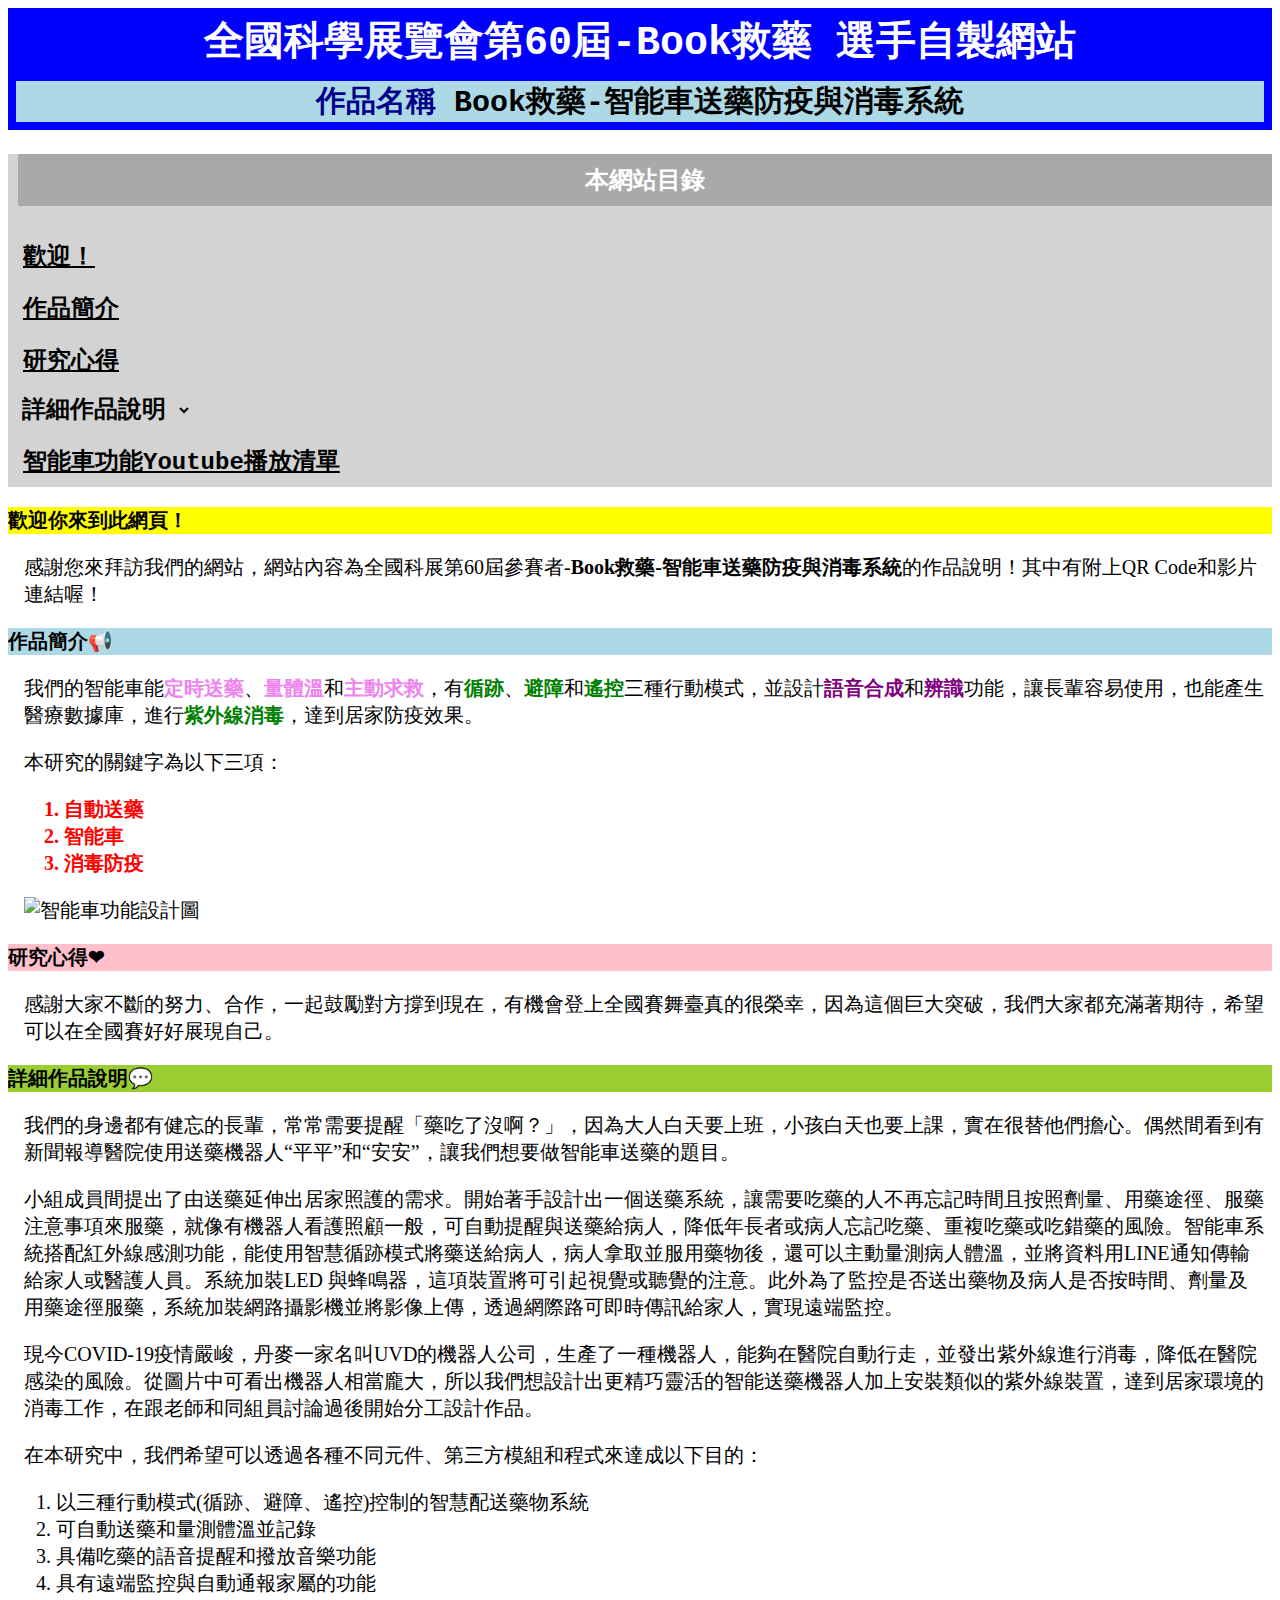
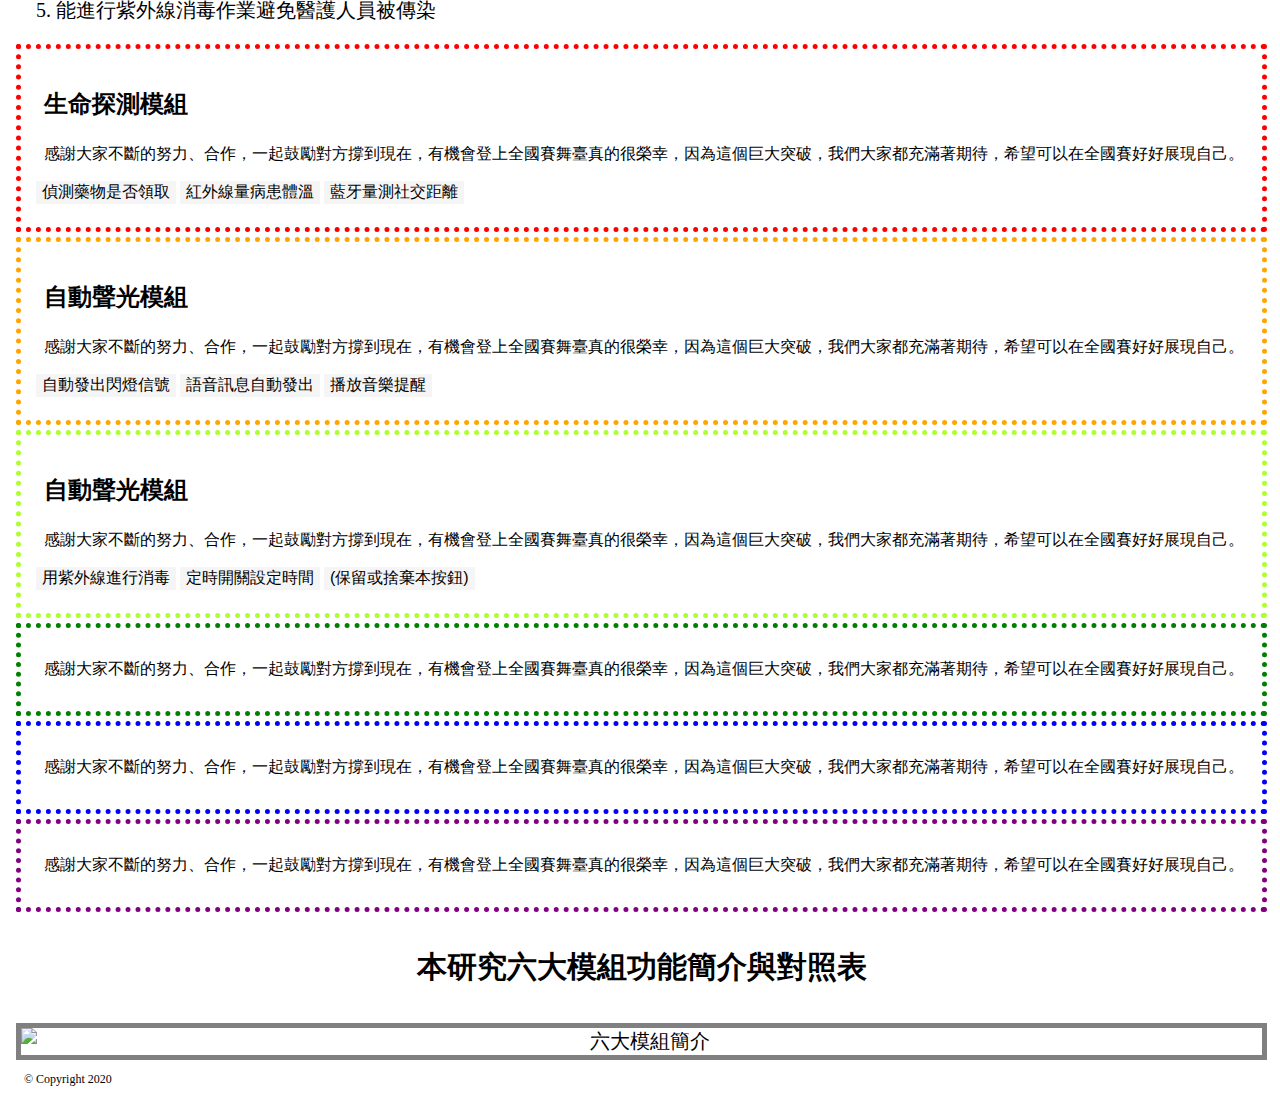
==== index.html @ ccd52906 "20200721-2(good)" ====
<!DOCTYPE html>
<html lang="en">
<head>
  <meta charset="UTF-8">
  <meta name="viewport" content="width=device-width, initial-scale=1.0">
  <title>全國科學展覽會第60屆-Book救藥 [首頁]</title>
  <link rel="stylesheet" href="indexstyles.css">
  <link rel="stylesheet" href="dist/css/bootstrap.min.css">
  <script src="dist/js/bootstrap.min.js"></script>
  <script src="jquery.min.js"></script>
</head>
<body>

  <div class="wrapper">
    
    <h1>全國科學展覽會第60屆-Book救藥 選手自製網站</h1>
    <h2 class="Name">作品名稱 <span class="FullName">Book救藥-智能車送藥防疫與消毒系統</span></h2>
    <div class="row">
      <div class="Menu col-md-2">
        <p style="font-size: 24px; font-weight: bold;">本網站目錄</p>
        <a href="#hello">歡迎！</a>
        <a href="#SubT1">作品簡介</a>
        <a href="#SubT2">研究心得</a>
        <select onChange="location = this.options[this.selectedIndex].value;">
          <option value="#">詳細作品說明</option>
          <option value="file:///C:/Users/Xean/Desktop/%E7%A7%91%E5%B1%95%E7%B6%B2%E7%AB%99%20V2/%E4%B8%BB%E9%A0%81V2-1/MainPage.html#WhyPart">研究動機</option>
          <option value="file:///C:/Users/Xean/Desktop/%E7%A7%91%E5%B1%95%E7%B6%B2%E7%AB%99%20V2/%E4%B8%BB%E9%A0%81V2-1/MainPage.html#Mod1Part">模組1</option>
          <option value="file:///C:/Users/Xean/Desktop/%E7%A7%91%E5%B1%95%E7%B6%B2%E7%AB%99%20V2/%E4%B8%BB%E9%A0%81V2-1/MainPage.html#Mod2Part">模組2</option>
          <option value="file:///C:/Users/Xean/Desktop/%E7%A7%91%E5%B1%95%E7%B6%B2%E7%AB%99%20V2/%E4%B8%BB%E9%A0%81V2-1/MainPage.html#Mod3Part">模組3</option>
          <option value="file:///C:/Users/Xean/Desktop/%E7%A7%91%E5%B1%95%E7%B6%B2%E7%AB%99%20V2/%E4%B8%BB%E9%A0%81V2-1/MainPage.html#Mod4Part">模組4</option>
          <option value="file:///C:/Users/Xean/Desktop/%E7%A7%91%E5%B1%95%E7%B6%B2%E7%AB%99%20V2/%E4%B8%BB%E9%A0%81V2-1/MainPage.html#Mod5Part">模組5</option>
          <option value="file:///C:/Users/Xean/Desktop/%E7%A7%91%E5%B1%95%E7%B6%B2%E7%AB%99%20V2/%E4%B8%BB%E9%A0%81V2-1/MainPage.html#Mod6Part">模組6</option>
        </select>
        <a href="https://www.youtube.com/watch?v=J07G5A2jLLk&list=PLEXfzZC4WreF5VDq0S6vN_RKorOk86LLi" target="_blank">智能車功能Youtube播放清單</a>
      </div>
      <div class="content col-md-10 pl-2 pr-3">
        
        <div id="hello" class="hello card card-outline">
          <div class="card-header">歡迎你來到此網頁！</div>
          <div class="card-body">
            <div>
              <p>感謝您來拜訪我們的網站，網站內容為全國科展第60屆參賽者-<span style="font-weight: bold;">Book救藥-智能車送藥防疫與消毒系統</span>的作品說明！其中有附上QR Code和影片連結喔！<span style="font-weight: bold; color:magenta"></span></p>
            </div>
          </div>
        </div>
        
        <div id="SubT1" class="SubTitle1 card card-outline">
          <div class="card-header">作品簡介📢</div>
          <div class="card-body">
            <div class="InfoPart">
              <p>我們的智能車能<span style="font-weight: bold; color: violet">定時送藥</span>、<span style="font-weight: bold; color: violet">量體溫</span>和<span style="font-weight: bold; color: violet">主動求救</span>，有<span style="font-weight: bold; color: green">循跡</span>、<span style="font-weight: bold; color: green">避障</span>和<span style="font-weight: bold; color: green">遙控</span>三種行動模式，並設計<span style="font-weight: bold; color: purple">語音合成</span>和<span style="font-weight: bold; color: purple">辨識</span>功能，讓長輩容易使用，也能產生醫療數據庫，進行<span style="font-weight: bold; color: green">紫外線消毒</span>，達到居家防疫效果。</p>
              <p>本研究的關鍵字為以下三項：</p>
              <ol style="font-weight: bold; color: red;">
                <li>自動送藥</li>
                <li>智能車</li>
                <li>消毒防疫</li>
              </ol>
              <img src="Pictures/dodo.jpg" alt="智能車功能設計圖">
            </div>
          </div>
        </div>

        <div id="SubT2" class="SubTitle2 card card-outline">
          <div class="card-header">研究心得❤</div>
          <div class="ExpPart card-body">
            <p>感謝大家不斷的努力、合作，一起鼓勵對方撐到現在，有機會登上全國賽舞臺真的很榮幸，因為這個巨大突破，我們大家都充滿著期待，希望可以在全國賽好好展現自己。</p>
          </div>
        </div>

        <div id="SubT3" class="SubTitle3 card card-outline">
          <div class="card-header">詳細作品說明💬</div>
          <div class="card-body">
            <div id="WhyPart" class="WhyPart">
              <p>我們的身邊都有健忘的長輩，常常需要提醒「藥吃了沒啊？」，因為大人白天要上班，小孩白天也要上課，實在很替他們擔心。偶然間看到有新聞報導醫院使用送藥機器人“平平”和“安安”，讓我們想要做智能車送藥的題目。</p>
              <P>小組成員間提出了由送藥延伸出居家照護的需求。開始著手設計出一個送藥系統，讓需要吃藥的人不再忘記時間且按照劑量、用藥途徑、服藥注意事項來服藥，就像有機器人看護照顧一般，可自動提醒與送藥給病人，降低年長者或病人忘記吃藥、重複吃藥或吃錯藥的風險。智能車系統搭配紅外線感測功能，能使用智慧循跡模式將藥送給病人，病人拿取並服用藥物後，還可以主動量測病人體溫，並將資料用LINE通知傳輸給家人或醫護人員。系統加裝LED 與蜂鳴器，這項裝置將可引起視覺或聽覺的注意。此外為了監控是否送出藥物及病人是否按時間、劑量及用藥途徑服藥，系統加裝網路攝影機並將影像上傳，透過網際路可即時傳訊給家人，實現遠端監控。</P>
              <P>現今COVID-19疫情嚴峻，丹麥一家名叫UVD的機器人公司，生產了一種機器人，能夠在醫院自動行走，並發出紫外線進行消毒，降低在醫院感染的風險。從圖片中可看出機器人相當龐大，所以我們想設計出更精巧靈活的智能送藥機器人加上安裝類似的紫外線裝置，達到居家環境的消毒工作，在跟老師和同組員討論過後開始分工設計作品。</P>
              <p>在本研究中，我們希望可以透過各種不同元件、第三方模組和程式來達成以下目的：</p>
              <ol>
                <li>以三種行動模式(循跡、避障、遙控)控制的智慧配送藥物系統</li>
                <li>可自動送藥和量測體溫並記錄</li>
                <li>具備吃藥的語音提醒和撥放音樂功能</li>
                <li>具有遠端監控與自動通報家屬的功能</li>
                <li>能進行紫外線消毒作業避免醫護人員被傳染</li>
              </ol>
            </div>
            <div class="Mod1Part" id="Mod1Part">
              <p style="font-size: 24px; font-weight: bold;">生命探測模組</p>
              <p>感謝大家不斷的努力、合作，一起鼓勵對方撐到現在，有機會登上全國賽舞臺真的很榮幸，因為這個巨大突破，我們大家都充滿著期待，希望可以在全國賽好好展現自己。</p>
              <button class="btn buttonGroupA-1" onclick="mod1A_Show(this)">偵測藥物是否領取</button>
              <button class="btn buttonGroupA-1" onclick="mod1B_Show(this)">紅外線量病患體溫</button>
              <button class="btn buttonGroupA-1" onclick="mod1C_Show(this)">藍牙量測社交距離</button>
              <div class="card card-outline mod1 mod1A" style="display:none">
                <div class="card-header">偵測藥物是否領取原理</div>
                <div class="card-body">
                  <p>我們偵測藥盒是否被取走是運用碰撞傳感器。</p>
                  <p style="color:green;">當藥盒沒有被取走時，碰撞傳感器的狀態是<span style="font-weight: bold;">True</span>。</p>
                  <p style="color:red;">當藥盒被取走時，碰撞傳感器的狀態是<span style="font-weight: bold;">False</span>。</p>
                  <P>我們就是利用讀取碰撞傳感器的狀態來得知有沒有取藥，取藥過程<a href="https://youtu.be/p8t3qj9hQDI" target="_blank">示範影片</a></P></p>
                  <button class="btn buttonGroupA-1" onclick="mod1Aa_Show(this)">(保留或捨棄本按鈕)</button>
                  <p class="mod1Aa" style="display: none;">*Detected Suspicious Virus It has to be DELETED Right NOW!*</p>
                </div>
              </div>
              <div class="card card-outline mod1 mod1B" style="display:none">
                <div class="card-header">紅外線量測體溫</div>
                <div class="card-body">
                  <p style="border: gray dotted 3px; padding: 5px;">紅外體溫計的原理如下：紅外線屬於肉眼不可見光，當物體溫度大於絕對溫度時，由於物質存在分子振動，其產生的能量以電磁波的形式向外輻射，其中大部分為紅外線。每種物體的輻射波長、頻率和波形皆不盡相同。</p>
                  <p>為了瞭解GY-906測量體溫誤差值，我們使用GY-906與市售額溫槍比較測量溫度。因為市售額溫槍感測器與開口有一段距離，因此我們量測市售額溫槍感測器與開口之距離，再將GY-906與市售額溫槍感測器綁在同一平行位置，一同測量手心溫度。<span style="font-weight: bold; color: red;">由實驗結果可推算出：以GY-906測體溫須加上2.3度才會與市售額溫槍測量出體溫相同</span></p>
                  <img src="Pictures/GY-906 numbers.png" alt="GY-906 體溫紀錄">
                  <button class="btn buttonGroupA-1" onclick="mod1Ba_Show(this)">(保留或捨棄本按鈕)</button>
                  <p class="mod1Ba" style="display: none;">*Detected Suspicious Virus It has to be DELETED Right NOW!*</p>
                </div>
              </div>
              <div class="card card-outline mod1 mod1C" style="display:none">
                <div class="card-header">社交距離藍牙測距</div>
                <div class="card-body">
                  <p>我們自己設計了一個實驗，探討垂直方向且有樓層阻擋物時，Wi-Fi訊號強度(dBm)對應樓層之間的關係：實驗流程為物聯網裝置放在1F，換上不同的天線，需要先連上藍牙，把伺服器移到各樓層，確定已和物聯網連接，物聯網可透過藍牙讀取十次平均的訊號強度(dBm)，紀錄dBm值於對應的樓層中，估計每層樓高約3.3公尺，樓地板厚度約18公分。結果整理於<span style="font-weight: bold;">表A</span>。</p>
                  <p>為了和手機的信號比較，以上的實驗也對手機做，整理於<span style="font-weight: bold;">表B</span>，發現手機信號在高樓層比低樓層強。這個結果讓我們更好奇地下室的信號強度會如何? 我們找一個地下室做信號強度的實驗，整理成<span style="font-weight: bold;">表C</span>和<span style="font-weight: bold;">表D</span>，Wi-Fi的信號比手機稍強一些。之後我們用天線和弧形反射面來增強訊號，分別做了實驗並進行討論。最近得到藍牙社交距離APP的啟發，我們著手研究藍牙的距離與信號強度關係得到<span style="font-weight: bold;">表E</span>和<span style="font-weight: bold;">圖1</span>。</p>
                  <p style="color: red; font-weight: bold;">記得要查網頁上做表格的方法(不是用img)</p>
                  <button class="btn buttonGroupA-1" onclick="mod1Ca_1_Show(this)">表A</button>
                  <button class="btn buttonGroupA-1" onclick="mod1Ca_2_Show(this)">表B</button>
                  <button class="btn buttonGroupA-1" onclick="mod1Ca_3_Show(this)">表C</button>
                  <button class="btn buttonGroupA-1" onclick="mod1Ca_4_Show(this)">表D</button>
                  <button class="btn buttonGroupA-1" onclick="mod1Ca_5_Show(this)">表E</button>
                  <button class="btn buttonGroupA-1" onclick="mod1Ca_Pic1_Show(this)">圖1</button>
                  <p class="mod1Ca_1" style="display: none;">*Detected Suspicious Virus It has to be DELETED Right NOW!*</p>
                  <p class="mod1Ca_2" style="display: none;">*Detected Suspicious Virus It has to be DELETED Right NOW!*</p>
                  <p class="mod1Ca_3" style="display: none;">*Detected Suspicious Virus It has to be DELETED Right NOW!*</p>
                  <p class="mod1Ca_4" style="display: none;">*Detected Suspicious Virus It has to be DELETED Right NOW!*</p>
                  <p class="mod1Ca_5" style="display: none;">*Detected Suspicious Virus It has to be DELETED Right NOW!*</p>
                  <img class="mod1Ca_Pic1" style="display: none;" src="#" alt="圖1">
                </div>
              </div>
            </div>
            <div class="Mod2Part" id="Mod2Part">
              <p style="font-size: 24px; font-weight: bold;">自動聲光模組</p>
              <p>感謝大家不斷的努力、合作，一起鼓勵對方撐到現在，有機會登上全國賽舞臺真的很榮幸，因為這個巨大突破，我們大家都充滿著期待，希望可以在全國賽好好展現自己。</p>
              <button class="btn buttonGroupA-1" onclick="mod2A_Show(this)">自動發出閃燈信號</button>
              <button class="btn buttonGroupA-1" onclick="mod2B_Show(this)">語音訊息自動發出</button>
              <button class="btn buttonGroupA-1" onclick="mod2C_Show(this)">播放音樂提醒</button>
              <div class="card card-outline mod2 mod2A" style="display:none">
                <div class="card-header">自動發出閃燈信號</div>
                <div class="card-body">
                  <p>利用碰撞傳感器</p>
                  <button class="btn buttonGroupA-1" onclick="mod2Aa_Show(this)">(保留或捨棄本按鈕)</button>
                  <p class="mod2Aa" style="display: none;">*Detected Suspicious Virus It has to be DELETED Right NOW!*</p>
                </div>
              </div>
              <div class="card card-outline mod2 mod2B" style="display:none">
                <div class="card-header">語音訊息發出方法</div>
                <div class="card-body">
                  <p>GY-906</p>
                  <button class="btn buttonGroupA-1" onclick="mod2Ba_Show(this)">(保留或捨棄本按鈕)</button>
                  <p class="mod2Ba" style="display: none;">*Detected Suspicious Virus It has to be DELETED Right NOW!*</p>
                </div>
              </div>
              <div class="card card-outline mod2 mod2C" style="display:none">
                <div class="card-header">播放音樂提醒吃藥</div>
                <div class="card-body">
                  <p>BlutThooototh</p>
                  <button class="btn buttonGroupA-1" onclick="mod2Ca_Show(this)">(保留或捨棄本按鈕)</button>
                  <p class="mod2Ca" style="display: none;">*Detected Suspicious Virus It has to be DELETED Right NOW!*</p>
                </div>
              </div>
            </div>
            <div class="Mod3Part" id="Mod3Part">
              <p style="font-size: 24px; font-weight: bold;">自動聲光模組</p>
              <p>感謝大家不斷的努力、合作，一起鼓勵對方撐到現在，有機會登上全國賽舞臺真的很榮幸，因為這個巨大突破，我們大家都充滿著期待，希望可以在全國賽好好展現自己。</p>
              <button class="btn buttonGroupA-1" onclick="mod3A_Show(this)">用紫外線進行消毒</button>
              <button class="btn buttonGroupA-1" onclick="mod3B_Show(this)">定時開關設定時間</button>
              <button class="btn buttonGroupA-1" onclick="mod3C_Show(this)">(保留或捨棄本按鈕)</button>
              <div class="card card-outline mod3 mod3A" style="display:none">
                <div class="card-header">自動發出閃燈信號</div>
                <div class="card-body">
                  <p>利用碰撞傳感器</p>
                  <button class="btn buttonGroupA-1" onclick="mod3Aa_Show(this)">(保留或捨棄本按鈕)</button>
                  <p class="mod3Aa" style="display: none;">*Detected Suspicious Virus It has to be DELETED Right NOW!*</p>
                </div>
              </div>
              <div class="card card-outline mod3 mod3B" style="display:none">
                <div class="card-header">語音訊息發出方法</div>
                <div class="card-body">
                  <p>GY-906</p>
                  <button class="btn buttonGroupA-1" onclick="mod3Ba_Show(this)">(保留或捨棄本按鈕)</button>
                  <p class="mod3Ba" style="display: none;">*Detected Suspicious Virus It has to be DELETED Right NOW!*</p>
                </div>
              </div>
              <div class="card card-outline mod3 mod3C" style="display:none">
                <div class="card-header">播放音樂提醒吃藥</div>
                <div class="card-body">
                  <p>BlutThooototh</p>
                  <button class="btn buttonGroupA-1" onclick="mod3Ca_Show(this)">(保留或捨棄本按鈕)</button>
                  <p class="mod3Ca" style="display: none;">*Detected Suspicious Virus It has to be DELETED Right NOW!*</p>
                </div>
              </div>
            </div>
            <div class="Mod4Part" id="Mod4Part">
              <p>感謝大家不斷的努力、合作，一起鼓勵對方撐到現在，有機會登上全國賽舞臺真的很榮幸，因為這個巨大突破，我們大家都充滿著期待，希望可以在全國賽好好展現自己。</p>
            </div>
            <div class="Mod5Part" id="Mod5Part">
              <p>感謝大家不斷的努力、合作，一起鼓勵對方撐到現在，有機會登上全國賽舞臺真的很榮幸，因為這個巨大突破，我們大家都充滿著期待，希望可以在全國賽好好展現自己。</p>
            </div>
            <div class="Mod6Part" id="Mod6Part">
              <p>感謝大家不斷的努力、合作，一起鼓勵對方撐到現在，有機會登上全國賽舞臺真的很榮幸，因為這個巨大突破，我們大家都充滿著期待，希望可以在全國賽好好展現自己。</p>
            </div>
            <div class="PicOfMods">
              <p>本研究六大模組功能簡介與對照表</p>
              <img src="Pictures/六大模組.png" alt="六大模組簡介">
            </div>
            <div>
              <p style="font-size: 12px;">© Copyright 2020</p>
            </div>
          </div>
        </div>
      </div>
    </div>
  </div>

<script>
  function mod1A_Show(buttonObj) {
    if ($('.mod1A').is(':visible')) {
      $('.mod1A').slideUp(500);
      buttonObj.className = 'btn buttonGroupA-1';
    } else {
      $('.mod1A').slideDown(500);
      buttonObj.className = 'btn buttonGroupA-2';
    }
  }
  function mod1B_Show(buttonObj) {
    if ($('.mod1B').is(':visible')) {
      $('.mod1B').slideUp(500);
      buttonObj.className = 'btn buttonGroupA-1';
    } else {
      $('.mod1B').slideDown(500);
      buttonObj.className = 'btn buttonGroupA-2';
    }
  }
  function mod1C_Show(buttonObj) {
    if ($('.mod1C').is(':visible')) {
      $('.mod1C').slideUp(500);
      buttonObj.className = 'btn buttonGroupA-1';
    } else {
      $('.mod1C').slideDown(500);
      buttonObj.className = 'btn buttonGroupA-2';
    }
  }
  function mod1Aa_Show(buttonObj) {
    if ($('.mod1Aa').is(':visible')) {
      $('.mod1Aa').slideUp(500);
      buttonObj.className = 'btn buttonGroupA-1';
    } else {
      $('.mod1Aa').slideDown(500);
      buttonObj.className = 'btn buttonGroupA-2';
    }
  }
  function mod1Ba_Show(buttonObj) {
    if ($('.mod1Ba').is(':visible')) {
      $('.mod1Ba').slideUp(500);
      buttonObj.className = 'btn buttonGroupA-1';
    } else {
      $('.mod1Ba').slideDown(500);
      buttonObj.className = 'btn buttonGroupA-2';
    }
  }
  function mod1Ca_1_Show(buttonObj) {
    if ($('.mod1Ca_1').is(':visible')) {
      $('.mod1Ca_1').slideUp(500);
      buttonObj.className = 'btn buttonGroupA-1';
    } else {
      $('.mod1Ca_1').slideDown(500);
      buttonObj.className = 'btn buttonGroupA-2';
    }
  }
  function mod1Ca_2_Show(buttonObj) {
    if ($('.mod1Ca_2').is(':visible')) {
      $('.mod1Ca_2').slideUp(500);
      buttonObj.className = 'btn buttonGroupA-1';
    } else {
      $('.mod1Ca_2').slideDown(500);
      buttonObj.className = 'btn buttonGroupA-2';
    }
  }
  function mod1Ca_2_Show(buttonObj) {
    if ($('.mod1Ca_2').is(':visible')) {
      $('.mod1Ca_2').slideUp(500);
      buttonObj.className = 'btn buttonGroupA-1';
    } else {
      $('.mod1Ca_2').slideDown(500);
      buttonObj.className = 'btn buttonGroupA-2';
    }
  }
  function mod1Ca_3_Show(buttonObj) {
    if ($('.mod1Ca_3').is(':visible')) {
      $('.mod1Ca_3').slideUp(500);
      buttonObj.className = 'btn buttonGroupA-1';
    } else {
      $('.mod1Ca_3').slideDown(500);
      buttonObj.className = 'btn buttonGroupA-2';
    }
  }
  function mod1Ca_4_Show(buttonObj) {
    if ($('.mod1Ca_4').is(':visible')) {
      $('.mod1Ca_4').slideUp(500);
      buttonObj.className = 'btn buttonGroupA-1';
    } else {
      $('.mod1Ca_4').slideDown(500);
      buttonObj.className = 'btn buttonGroupA-2';
    }
  }
  function mod1Ca_5_Show(buttonObj) {
    if ($('.mod1Ca_5').is(':visible')) {
      $('.mod1Ca_5').slideUp(500);
      buttonObj.className = 'btn buttonGroupA-1';
    } else {
      $('.mod1Ca_5').slideDown(500);
      buttonObj.className = 'btn buttonGroupA-2';
    }
  }
  function mod1Ca_Pic1_Show(buttonObj) {
    if ($('.mod1Ca_Pic1').is(':visible')) {
      $('.mod1Ca_Pic1').slideUp(500);
      buttonObj.className = 'btn buttonGroupA-1';
    } else {
      $('.mod1Ca_Pic1').slideDown(500);
      buttonObj.className = 'btn buttonGroupA-2';
    }
  }

  function mod2A_Show(buttonObj) {
    if ($('.mod2A').is(':visible')) {
      $('.mod2A').slideUp(500);
      buttonObj.className = 'btn buttonGroupA-1';
    } else {
      $('.mod2A').slideDown(500);
      buttonObj.className = 'btn buttonGroupA-2';
    }
  }
  function mod2B_Show(buttonObj) {
    if ($('.mod2B').is(':visible')) {
      $('.mod2B').slideUp(500);
      buttonObj.className = 'btn buttonGroupA-1';
    } else {
      $('.mod2B').slideDown(500);
      buttonObj.className = 'btn buttonGroupA-2';
    }
  }
  function mod2C_Show(buttonObj) {
    if ($('.mod2C').is(':visible')) {
      $('.mod2C').slideUp(500);
      buttonObj.className = 'btn buttonGroupA-1';
    } else {
      $('.mod2C').slideDown(500);
      buttonObj.className = 'btn buttonGroupA-2';
    }
  }
  function mod2Aa_Show(buttonObj) {
    if ($('.mod2Aa').is(':visible')) {
      $('.mod2Aa').slideUp(500);
      buttonObj.className = 'btn buttonGroupA-1';
    } else {
      $('.mod2Aa').slideDown(500);
      buttonObj.className = 'btn buttonGroupA-2';
    }
  }
  function mod2Ba_Show(buttonObj) {
    if ($('.mod2Ba').is(':visible')) {
      $('.mod2Ba').slideUp(500);
      buttonObj.className = 'btn buttonGroupA-1';
    } else {
      $('.mod2Ba').slideDown(500);
      buttonObj.className = 'btn buttonGroupA-2';
    }
  }
  function mod2Ca_Show(buttonObj) {
    if ($('.mod2Ca').is(':visible')) {
      $('.mod2Ca').slideUp(500);
      buttonObj.className = 'btn buttonGroupA-1';
    } else {
      $('.mod2Ca').slideDown(500);
      buttonObj.className = 'btn buttonGroupA-2';
    }
  }

  function mod3A_Show(buttonObj) {
    if ($('.mod3A').is(':visible')) {
      $('.mod3A').slideUp(500);
      buttonObj.className = 'btn buttonGroupA-1';
    } else {
      $('.mod3A').slideDown(500);
      buttonObj.className = 'btn buttonGroupA-2';
    }
  }
  function mod3B_Show(buttonObj) {
    if ($('.mod3B').is(':visible')) {
      $('.mod3B').slideUp(500);
      buttonObj.className = 'btn buttonGroupA-1';
    } else {
      $('.mod3B').slideDown(500);
      buttonObj.className = 'btn buttonGroupA-2';
    }
  }
  function mod3C_Show(buttonObj) {
    if ($('.mod3C').is(':visible')) {
      $('.mod3C').slideUp(500);
      buttonObj.className = 'btn buttonGroupA-1';
    } else {
      $('.mod3C').slideDown(500);
      buttonObj.className = 'btn buttonGroupA-2';
    }
  }
  function mod3Aa_Show(buttonObj) {
    if ($('.mod3Aa').is(':visible')) {
      $('.mod3Aa').slideUp(500);
      buttonObj.className = 'btn buttonGroupA-1';
    } else {
      $('.mod3Aa').slideDown(500);
      buttonObj.className = 'btn buttonGroupA-2';
    }
  }
  function mod3Ba_Show(buttonObj) {
    if ($('.mod3Ab').is(':visible')) {
      $('.mod3Ab').slideUp(500);
      buttonObj.className = 'btn buttonGroupA-1';
    } else {
      $('.mod3Ab').slideDown(500);
      buttonObj.className = 'btn buttonGroupA-2';
    }
  }
  function mod3Ca_Show(buttonObj) {
    if ($('.mod3Ac').is(':visible')) {
      $('.mod3Ac').slideUp(500);
      buttonObj.className = 'btn buttonGroupA-1';
    } else {
      $('.mod3Ac').slideDown(500);
      buttonObj.className = 'btn buttonGroupA-2';
    }
  }
</script>

</body>
</html>
---- indexstyles.css ----
.wrapper {
  overflow-x: hidden;
}

.wrapper h1{
  color: white;
  font-size: 40px;
  font-weight: bold;
  font-family: 'Courier New', 'DFKai-SB';
  background-color: blue;
  text-align: center;
  padding: 5px;
  margin: 0 auto;
}
.wrapper .Name{
  color: darkblue;
  font-size: 30px;
  font-weight: bold;
  font-family: 'Courier New', 'DFKai-SB';
  background-color: lightblue;
  border: blue solid 8px;
  text-align: center;
  margin: 0 auto;
}
.wrapper .FullName{
  color: black;
  font-size: 30px;
  font-family: 'Courier New', 'DFKai-SB';
  display: inline;
}

.wrapper .Menu{
  background-color: lightgray;
  display: block;
}
.wrapper .Menu p{
  color: white;
  background-color: darkgray;
  font-size: 24px;
  font-family: 'Courier New', 'DFKai-SB';
  font-weight: bold;
  padding: 10px;
  margin-left: 10px;
  display: block;
  text-align: center;
}
.wrapper .Menu a{
  color: black;
  background-color: lightgray;
  font-size: 24px;
  font-family: 'Courier New', 'DFKai-SB';
  font-weight: bold;
  padding: 10px;
  padding-left: 15px;
  display: block;
}
.wrapper .Menu select{
  color: black;
  background-color: lightgray;
  font-size: 24px;
  font-family: 'Courier New', 'DFKai-SB';
  font-weight: bold;
  padding: 10px;
  display: block;
  border: 0;
}

.wrapper .hello{
  margin-top: 20px;
}
.wrapper .hello .card-header{
  font-size: 20px;
  font-weight: bold;
  background-color: yellow;
}
.wrapper .hello .card-body{
  padding-left: 16px;
  font-size: 20px;
}

.wrapper .SubTitle1{
  margin-top: 20px;
}
.wrapper .SubTitle1 .card-header{
  font-size: 20px;
  font-weight: bold;
  background-color: lightblue;
}
.wrapper .SubTitle1 .card-body{
  padding-left: 8px;
}
.wrapper .SubTitle1 .InfoPart{
  color: black;
  font-size: 20px;
  padding-left: 8px;
  margin-bottom: 15px;
}

.wrapper .SubTitle2{
  margin-top: 20px;
}
.wrapper .SubTitle2 .card-header{
  font-size: 20px;
  font-weight: bold;
  background-color: pink;
}
.wrapper .SubTitle2 .card-body{
  color: black;
  font-size: 20px;
  padding-left: 16px;
  margin-top: 10px;
}
.wrapper .SubTitle2 .ExpPart{
  padding-right: 5px;
}

.wrapper .SubTitle3{
  margin-top: 20px;
}
.wrapper .SubTitle3 p{
  padding-left: 8px;
}
.wrapper .SubTitle3 .card-header{
  font-size: 20px;
  font-weight: bold;
  background-color: yellowgreen;
}
.wrapper .SubTitle3 .card-body{
  color: black;
  font-size: 20px;
  padding-left: 8px;
  padding-right: 5px;
  margin-top: 10px;
}
.wrapper .SubTitle3 .Mod1Part{
  font-size: 16px;
  display: block;
  border: red dotted 5px;
  padding: 15px;
  margin-top: 5px;
  margin-bottom: 5px;
}
.wrapper .SubTitle3 .Mod2Part{
  font-size: 16px;
  display: block;
  border: orange dotted 5px;
  padding: 15px;
  margin-top: 5px;
  margin-bottom: 5px;
}
.wrapper .SubTitle3 .Mod3Part{
  font-size: 16px;
  display: block;
  border: greenyellow dotted 5px;
  padding: 15px;
  margin-top: 5px;
  margin-bottom: 5px;
}
.wrapper .SubTitle3 .Mod4Part{
  font-size: 16px;
  display: block;
  border: green dotted 5px;
  padding: 15px;
  margin-top: 5px;
  margin-bottom: 5px;
}
.wrapper .SubTitle3 .Mod5Part{
  font-size: 16px;
  display: block;
  border: blue dotted 5px;
  padding: 15px;
  margin-top: 5px;
  margin-bottom: 5px;
}
.wrapper .SubTitle3 .Mod6Part{
  font-size: 16px;
  display: block;
  border: purple dotted 5px;
  padding: 15px;
  margin-top: 5px;
  margin-bottom: 5px;
}
.wrapper .SubTitle3 .PicOfMods p{
  font-size: 30px;
  text-align: center;
  font-weight: bold;
  padding: 5px;
}
.wrapper .SubTitle3 .PicOfMods img{
  border: gray solid 5px;
  display: block;
  margin-left: auto;
  margin-right: auto;
  text-align: center;
  margin-bottom: 10px;
}

.wrapper .SubTitle3 .buttonGroupA-1{
  color: black;
  font-size: 16px;
  background-color: whitesmoke;
  border: none;
  margin-bottom: 8px;
}
.wrapper .SubTitle3 .buttonGroupA-2{
  color: black;
  font-size: 16px;
  background-color: greenyellow;
  border: none;
  margin-bottom: 8px;
}

.wrapper .SubTitle3 .Mod1Part .card{
  margin-top: 5px;
  margin-bottom: 5px;
  border: lightskyblue solid 2px;
}
.wrapper .SubTitle3 .Mod1Part .card-header{
  color: black;
  font-size: 16px;
  background-color: lightblue;
}
.wrapper .SubTitle3 .Mod2Part .card{
  margin-top: 5px;
  margin-bottom: 5px;
  border: pink solid 2px;
}
.wrapper .SubTitle3 .Mod2Part .card-header{
  color: black;
  font-size: 16px;
  background-color: lightpink;
}
.wrapper .SubTitle3 .Mod3Part .card{
  margin-top: 5px;
  margin-bottom: 5px;
  border: purple solid 2px;
}
.wrapper .SubTitle3 .Mod3Part .card-header{
  color: black;
  font-size: 16px;
  background-color: rgb(175, 130, 175);
}
.wrapper .SubTitle3 .Mod4Part .card-header{
  color: black;
  font-size: 16px;
  background-color: lightblue;
}
.wrapper .SubTitle3 .Mod5Part .card-header{
  color: black;
  font-size: 16px;
  background-color: lightblue;
}
.wrapper .SubTitle3 .Mod6Part .card-header{
  color: black;
  font-size: 16px;
  background-color: lightblue;
}

.SubTitle1 h2{
  display: inline;
}
.SubTitle2 h2{
  display: inline;
}
.SubTitle3 h2{
  display: block;
}
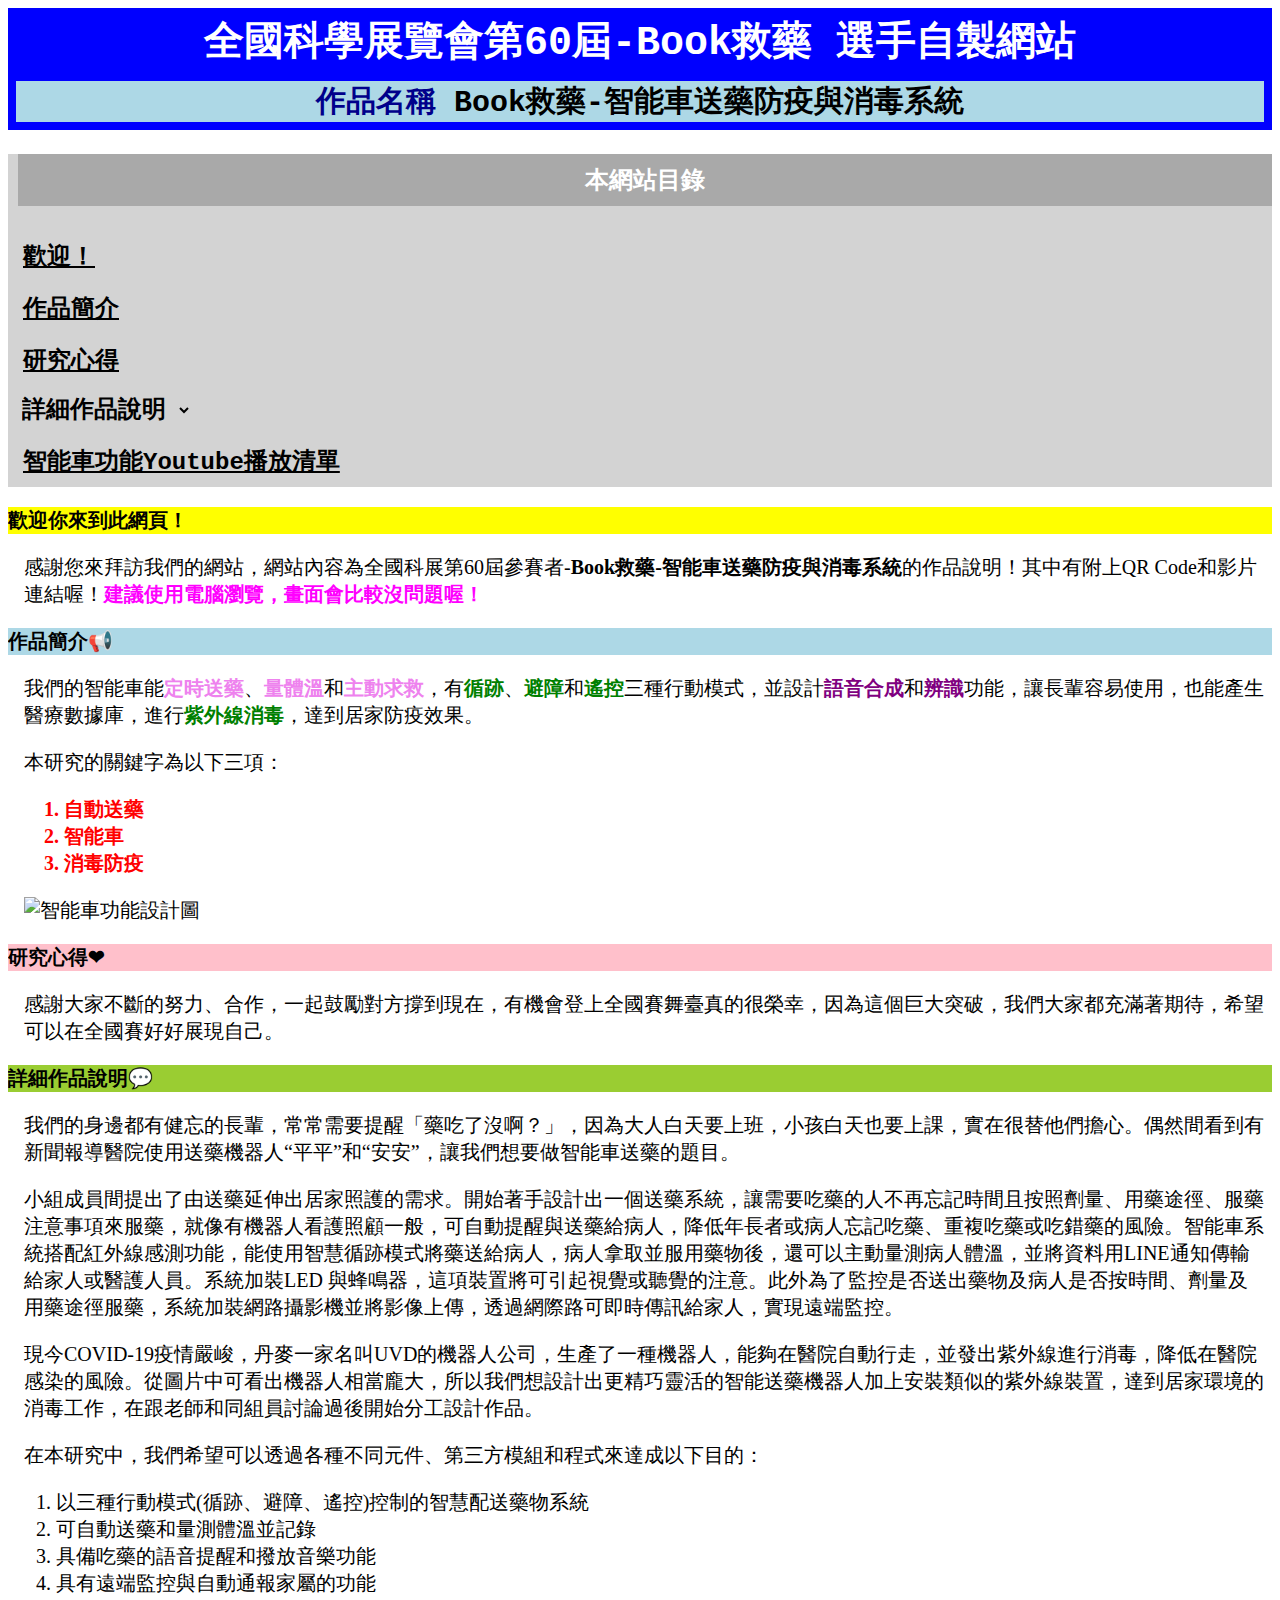
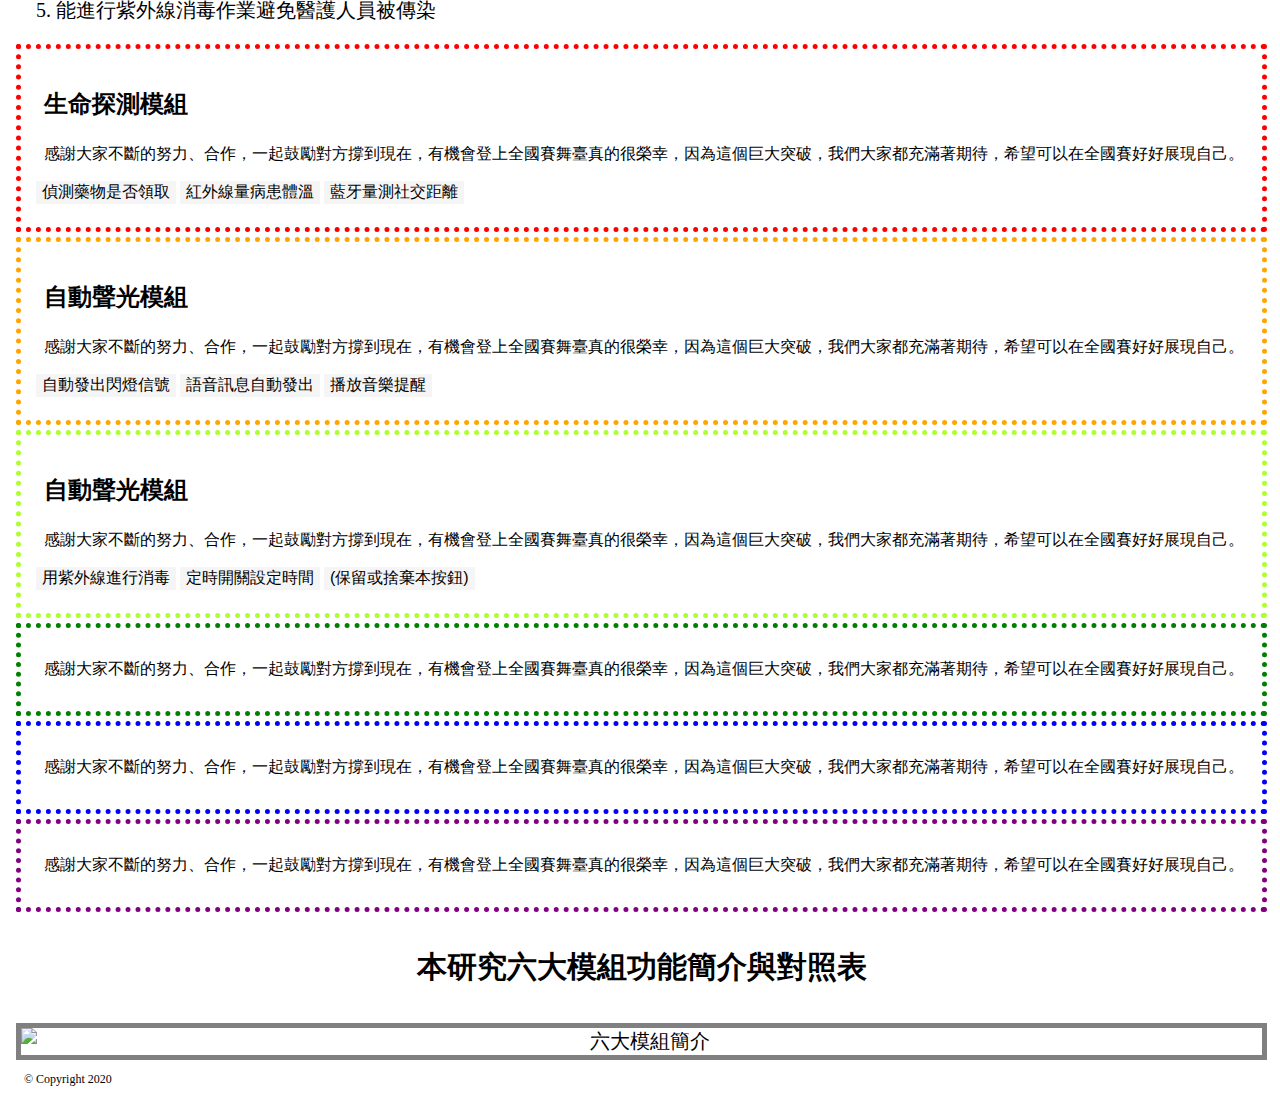
==== commit f0b61eec: "20200721-3" ====
--- a/index.html
+++ b/index.html
@@ -39,7 +39,7 @@
           <div class="card-header">歡迎你來到此網頁！</div>
           <div class="card-body">
             <div>
-              <p>感謝您來拜訪我們的網站，網站內容為全國科展第60屆參賽者-<span style="font-weight: bold;">Book救藥-智能車送藥防疫與消毒系統</span>的作品說明！其中有附上QR Code和影片連結喔！<span style="font-weight: bold; color:magenta"></span></p>
+              <p>感謝您來拜訪我們的網站，網站內容為全國科展第60屆參賽者-<span style="font-weight: bold;">Book救藥-智能車送藥防疫與消毒系統</span>的作品說明！其中有附上QR Code和影片連結喔！<span style="font-weight: bold; color:magenta">建議使用電腦瀏覽，畫面會比較沒問題喔！</span></p>
             </div>
           </div>
         </div>
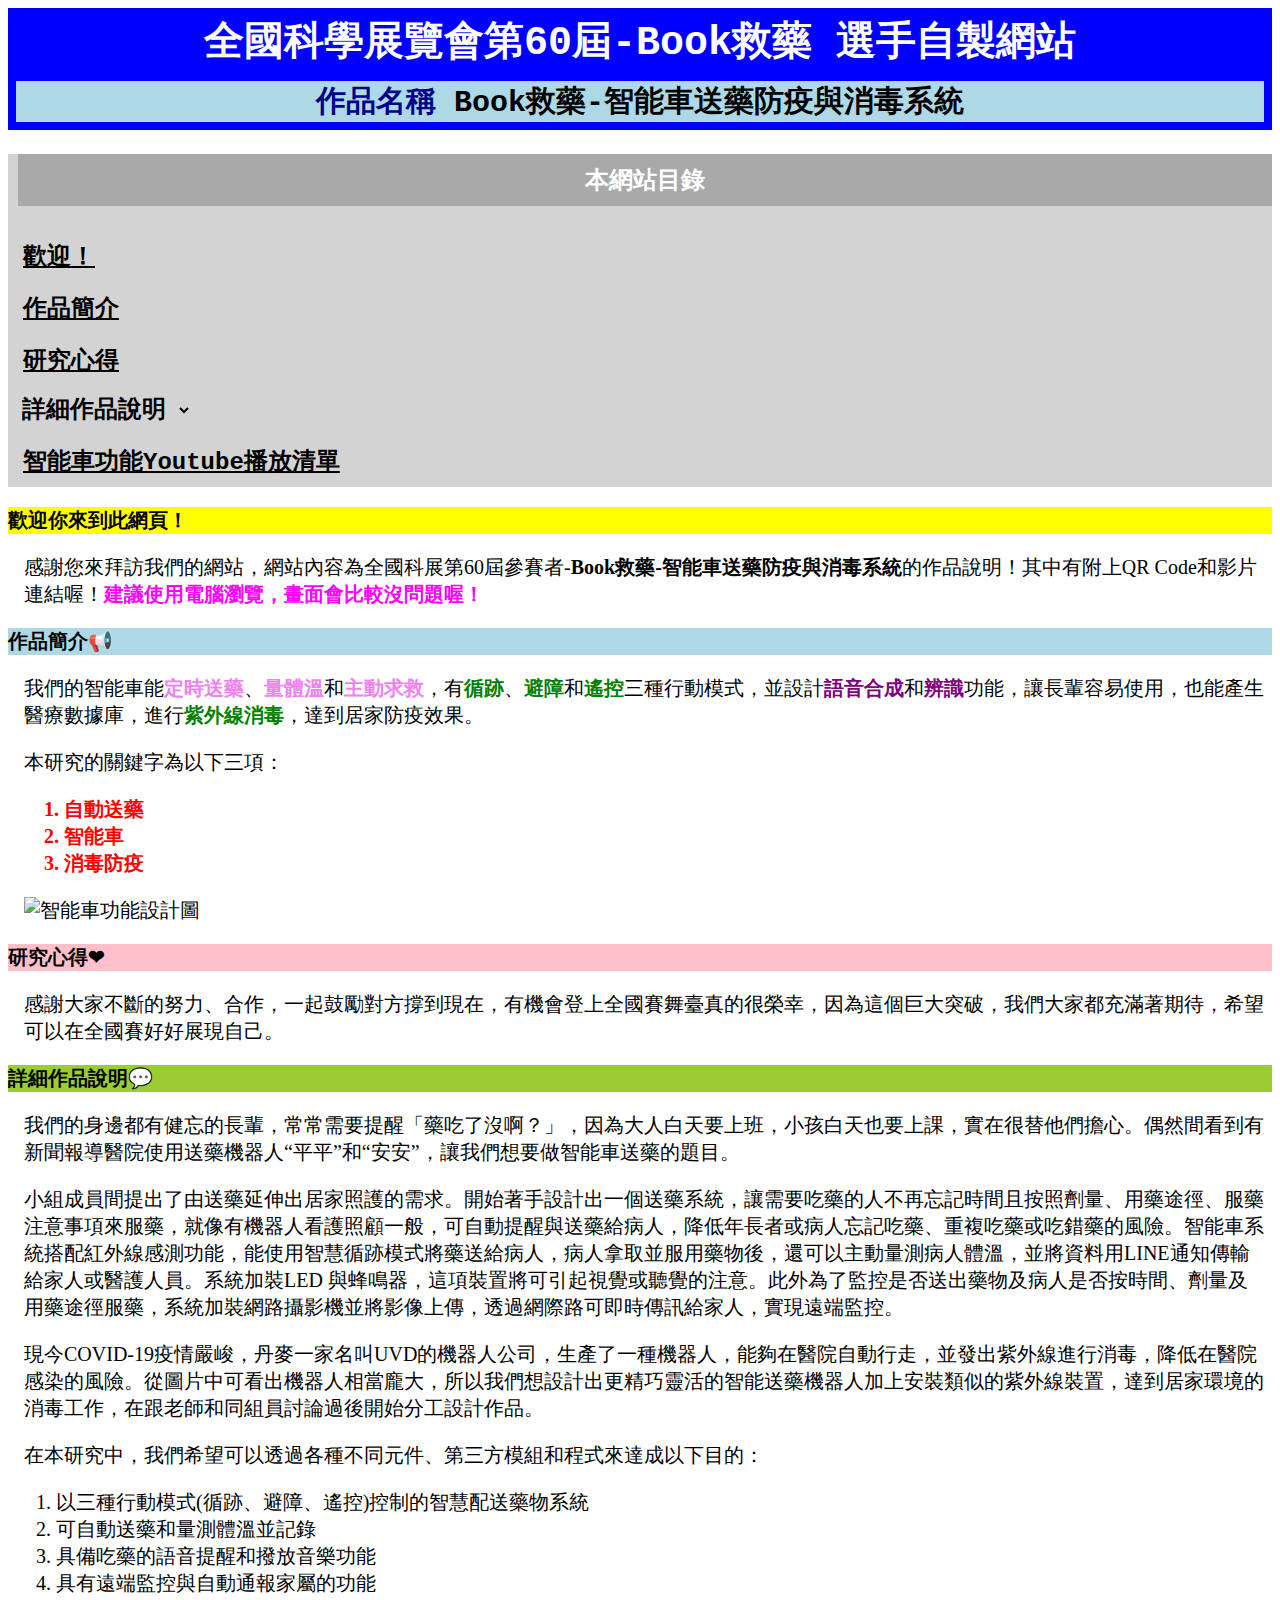
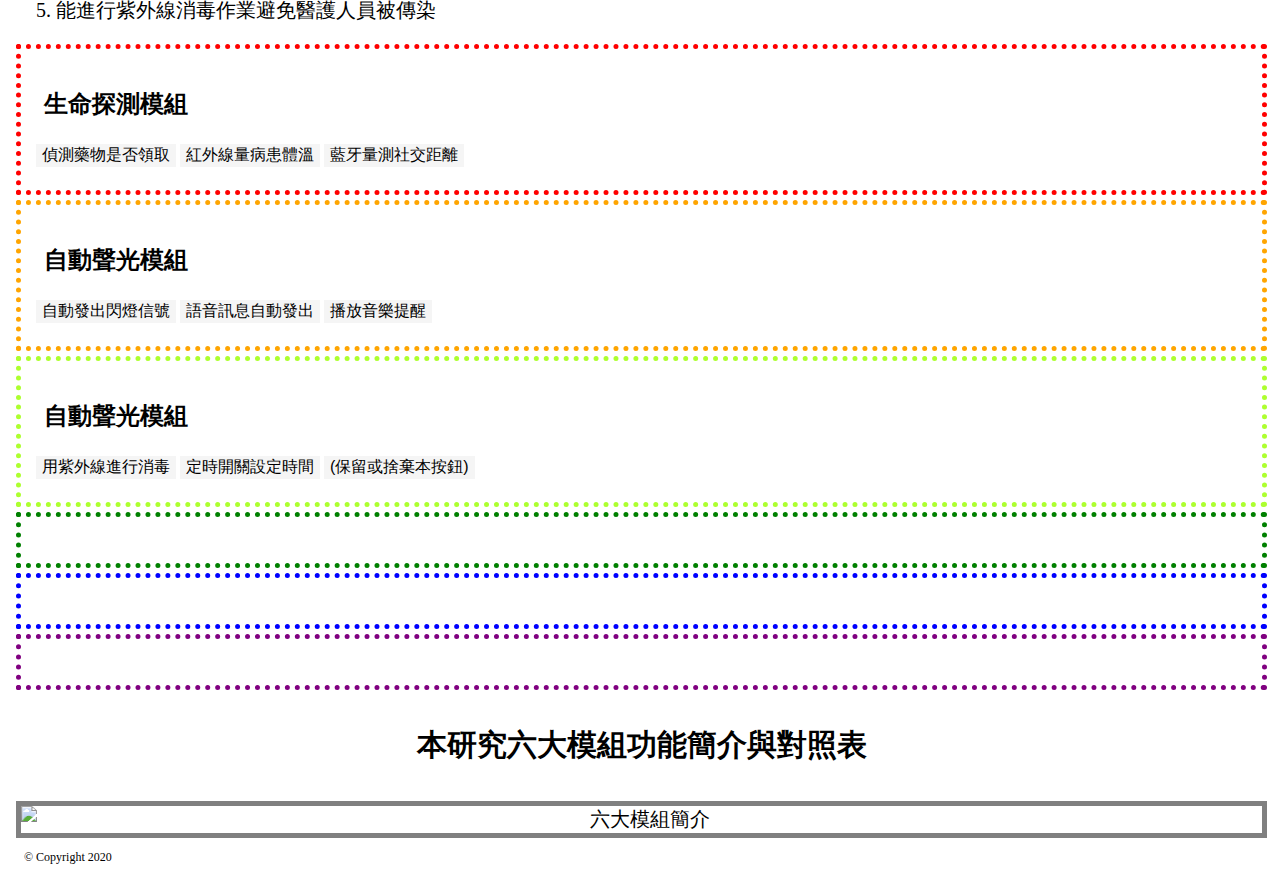
==== commit 3cb83e03: "20200723-1" ====
--- a/index.html
+++ b/index.html
@@ -23,13 +23,13 @@
         <a href="#SubT2">研究心得</a>
         <select onChange="location = this.options[this.selectedIndex].value;">
           <option value="#">詳細作品說明</option>
-          <option value="file:///C:/Users/Xean/Desktop/%E7%A7%91%E5%B1%95%E7%B6%B2%E7%AB%99%20V2/%E4%B8%BB%E9%A0%81V2-1/MainPage.html#WhyPart">研究動機</option>
-          <option value="file:///C:/Users/Xean/Desktop/%E7%A7%91%E5%B1%95%E7%B6%B2%E7%AB%99%20V2/%E4%B8%BB%E9%A0%81V2-1/MainPage.html#Mod1Part">模組1</option>
-          <option value="file:///C:/Users/Xean/Desktop/%E7%A7%91%E5%B1%95%E7%B6%B2%E7%AB%99%20V2/%E4%B8%BB%E9%A0%81V2-1/MainPage.html#Mod2Part">模組2</option>
-          <option value="file:///C:/Users/Xean/Desktop/%E7%A7%91%E5%B1%95%E7%B6%B2%E7%AB%99%20V2/%E4%B8%BB%E9%A0%81V2-1/MainPage.html#Mod3Part">模組3</option>
-          <option value="file:///C:/Users/Xean/Desktop/%E7%A7%91%E5%B1%95%E7%B6%B2%E7%AB%99%20V2/%E4%B8%BB%E9%A0%81V2-1/MainPage.html#Mod4Part">模組4</option>
-          <option value="file:///C:/Users/Xean/Desktop/%E7%A7%91%E5%B1%95%E7%B6%B2%E7%AB%99%20V2/%E4%B8%BB%E9%A0%81V2-1/MainPage.html#Mod5Part">模組5</option>
-          <option value="file:///C:/Users/Xean/Desktop/%E7%A7%91%E5%B1%95%E7%B6%B2%E7%AB%99%20V2/%E4%B8%BB%E9%A0%81V2-1/MainPage.html#Mod6Part">模組6</option>
+          <option value="#WhyPart">研究動機</option>
+          <option value="#Mod1Part">模組1</option>
+          <option value="#Mod2Part">模組2</option>
+          <option value="#Mod3Part">模組3</option>
+          <option value="#Mod4Part">模組4</option>
+          <option value="#Mod5Part">模組5</option>
+          <option value="#Mod6Part">模組6</option>
         </select>
         <a href="https://www.youtube.com/watch?v=J07G5A2jLLk&list=PLEXfzZC4WreF5VDq0S6vN_RKorOk86LLi" target="_blank">智能車功能Youtube播放清單</a>
       </div>
@@ -85,7 +85,6 @@
             </div>
             <div class="Mod1Part" id="Mod1Part">
               <p style="font-size: 24px; font-weight: bold;">生命探測模組</p>
-              <p>感謝大家不斷的努力、合作，一起鼓勵對方撐到現在，有機會登上全國賽舞臺真的很榮幸，因為這個巨大突破，我們大家都充滿著期待，希望可以在全國賽好好展現自己。</p>
               <button class="btn buttonGroupA-1" onclick="mod1A_Show(this)">偵測藥物是否領取</button>
               <button class="btn buttonGroupA-1" onclick="mod1B_Show(this)">紅外線量病患體溫</button>
               <button class="btn buttonGroupA-1" onclick="mod1C_Show(this)">藍牙量測社交距離</button>
@@ -133,7 +132,6 @@
             </div>
             <div class="Mod2Part" id="Mod2Part">
               <p style="font-size: 24px; font-weight: bold;">自動聲光模組</p>
-              <p>感謝大家不斷的努力、合作，一起鼓勵對方撐到現在，有機會登上全國賽舞臺真的很榮幸，因為這個巨大突破，我們大家都充滿著期待，希望可以在全國賽好好展現自己。</p>
               <button class="btn buttonGroupA-1" onclick="mod2A_Show(this)">自動發出閃燈信號</button>
               <button class="btn buttonGroupA-1" onclick="mod2B_Show(this)">語音訊息自動發出</button>
               <button class="btn buttonGroupA-1" onclick="mod2C_Show(this)">播放音樂提醒</button>
@@ -164,7 +162,6 @@
             </div>
             <div class="Mod3Part" id="Mod3Part">
               <p style="font-size: 24px; font-weight: bold;">自動聲光模組</p>
-              <p>感謝大家不斷的努力、合作，一起鼓勵對方撐到現在，有機會登上全國賽舞臺真的很榮幸，因為這個巨大突破，我們大家都充滿著期待，希望可以在全國賽好好展現自己。</p>
               <button class="btn buttonGroupA-1" onclick="mod3A_Show(this)">用紫外線進行消毒</button>
               <button class="btn buttonGroupA-1" onclick="mod3B_Show(this)">定時開關設定時間</button>
               <button class="btn buttonGroupA-1" onclick="mod3C_Show(this)">(保留或捨棄本按鈕)</button>
@@ -194,13 +191,13 @@
               </div>
             </div>
             <div class="Mod4Part" id="Mod4Part">
-              <p>感謝大家不斷的努力、合作，一起鼓勵對方撐到現在，有機會登上全國賽舞臺真的很榮幸，因為這個巨大突破，我們大家都充滿著期待，希望可以在全國賽好好展現自己。</p>
+              <p></p>
             </div>
             <div class="Mod5Part" id="Mod5Part">
-              <p>感謝大家不斷的努力、合作，一起鼓勵對方撐到現在，有機會登上全國賽舞臺真的很榮幸，因為這個巨大突破，我們大家都充滿著期待，希望可以在全國賽好好展現自己。</p>
+              <p></p>
             </div>
             <div class="Mod6Part" id="Mod6Part">
-              <p>感謝大家不斷的努力、合作，一起鼓勵對方撐到現在，有機會登上全國賽舞臺真的很榮幸，因為這個巨大突破，我們大家都充滿著期待，希望可以在全國賽好好展現自己。</p>
+              <p></p>
             </div>
             <div class="PicOfMods">
               <p>本研究六大模組功能簡介與對照表</p>
--- a/indexstyles.css
+++ b/indexstyles.css
@@ -1,3 +1,4 @@
+<<<<<<< HEAD
 .wrapper {
   overflow-x: hidden;
 }
@@ -264,4 +265,271 @@
 }
 .SubTitle3 h2{
   display: block;
+=======
+.wrapper {
+  overflow-x: hidden;
+}
+
+.wrapper h1{
+  color: white;
+  font-size: 40px;
+  font-weight: bold;
+  font-family: 'Courier New', 'DFKai-SB';
+  background-color: blue;
+  text-align: center;
+  padding: 5px;
+  margin: 0 auto;
+}
+.wrapper .Name{
+  color: darkblue;
+  font-size: 30px;
+  font-weight: bold;
+  font-family: 'Courier New', 'DFKai-SB';
+  background-color: lightblue;
+  border: blue solid 8px;
+  text-align: center;
+  margin: 0 auto;
+}
+.wrapper .FullName{
+  color: black;
+  font-size: 30px;
+  font-family: 'Courier New', 'DFKai-SB';
+  display: inline;
+}
+
+.wrapper .Menu{
+  background-color: lightgray;
+  display: block;
+}
+.wrapper .Menu p{
+  color: white;
+  background-color: darkgray;
+  font-size: 24px;
+  font-family: 'Courier New', 'DFKai-SB';
+  font-weight: bold;
+  padding: 10px;
+  margin-left: 10px;
+  display: block;
+  text-align: center;
+}
+.wrapper .Menu a{
+  color: black;
+  background-color: lightgray;
+  font-size: 24px;
+  font-family: 'Courier New', 'DFKai-SB';
+  font-weight: bold;
+  padding: 10px;
+  padding-left: 15px;
+  display: block;
+}
+.wrapper .Menu select{
+  color: black;
+  background-color: lightgray;
+  font-size: 24px;
+  font-family: 'Courier New', 'DFKai-SB';
+  font-weight: bold;
+  padding: 10px;
+  display: block;
+  border: 0;
+}
+
+.wrapper .hello{
+  margin-top: 20px;
+}
+.wrapper .hello .card-header{
+  font-size: 20px;
+  font-weight: bold;
+  background-color: yellow;
+}
+.wrapper .hello .card-body{
+  padding-left: 16px;
+  font-size: 20px;
+}
+
+.wrapper .SubTitle1{
+  margin-top: 20px;
+}
+.wrapper .SubTitle1 .card-header{
+  font-size: 20px;
+  font-weight: bold;
+  background-color: lightblue;
+}
+.wrapper .SubTitle1 .card-body{
+  padding-left: 8px;
+}
+.wrapper .SubTitle1 .InfoPart{
+  color: black;
+  font-size: 20px;
+  padding-left: 8px;
+  margin-bottom: 15px;
+}
+
+.wrapper .SubTitle2{
+  margin-top: 20px;
+}
+.wrapper .SubTitle2 .card-header{
+  font-size: 20px;
+  font-weight: bold;
+  background-color: pink;
+}
+.wrapper .SubTitle2 .card-body{
+  color: black;
+  font-size: 20px;
+  padding-left: 16px;
+  margin-top: 10px;
+}
+.wrapper .SubTitle2 .ExpPart{
+  padding-right: 5px;
+}
+
+.wrapper .SubTitle3{
+  margin-top: 20px;
+}
+.wrapper .SubTitle3 p{
+  padding-left: 8px;
+}
+.wrapper .SubTitle3 .card-header{
+  font-size: 20px;
+  font-weight: bold;
+  background-color: yellowgreen;
+}
+.wrapper .SubTitle3 .card-body{
+  color: black;
+  font-size: 20px;
+  padding-left: 8px;
+  padding-right: 5px;
+  margin-top: 10px;
+}
+.wrapper .SubTitle3 .Mod1Part{
+  font-size: 16px;
+  display: block;
+  border: red dotted 5px;
+  padding: 15px;
+  margin-top: 5px;
+  margin-bottom: 5px;
+}
+.wrapper .SubTitle3 .Mod2Part{
+  font-size: 16px;
+  display: block;
+  border: orange dotted 5px;
+  padding: 15px;
+  margin-top: 5px;
+  margin-bottom: 5px;
+}
+.wrapper .SubTitle3 .Mod3Part{
+  font-size: 16px;
+  display: block;
+  border: greenyellow dotted 5px;
+  padding: 15px;
+  margin-top: 5px;
+  margin-bottom: 5px;
+}
+.wrapper .SubTitle3 .Mod4Part{
+  font-size: 16px;
+  display: block;
+  border: green dotted 5px;
+  padding: 15px;
+  margin-top: 5px;
+  margin-bottom: 5px;
+}
+.wrapper .SubTitle3 .Mod5Part{
+  font-size: 16px;
+  display: block;
+  border: blue dotted 5px;
+  padding: 15px;
+  margin-top: 5px;
+  margin-bottom: 5px;
+}
+.wrapper .SubTitle3 .Mod6Part{
+  font-size: 16px;
+  display: block;
+  border: purple dotted 5px;
+  padding: 15px;
+  margin-top: 5px;
+  margin-bottom: 5px;
+}
+.wrapper .SubTitle3 .PicOfMods p{
+  font-size: 30px;
+  text-align: center;
+  font-weight: bold;
+  padding: 5px;
+}
+.wrapper .SubTitle3 .PicOfMods img{
+  border: gray solid 5px;
+  display: block;
+  text-align: center;
+  margin-bottom: 10px;
+  width: 100%;
+}
+
+.wrapper .SubTitle3 .buttonGroupA-1{
+  color: black;
+  font-size: 16px;
+  background-color: whitesmoke;
+  border: none;
+  margin-bottom: 8px;
+}
+.wrapper .SubTitle3 .buttonGroupA-2{
+  color: black;
+  font-size: 16px;
+  background-color: greenyellow;
+  border: none;
+  margin-bottom: 8px;
+}
+
+.wrapper .SubTitle3 .Mod1Part .card{
+  margin-top: 5px;
+  margin-bottom: 5px;
+  border: lightskyblue solid 2px;
+}
+.wrapper .SubTitle3 .Mod1Part .card-header{
+  color: black;
+  font-size: 16px;
+  background-color: lightblue;
+}
+.wrapper .SubTitle3 .Mod2Part .card{
+  margin-top: 5px;
+  margin-bottom: 5px;
+  border: pink solid 2px;
+}
+.wrapper .SubTitle3 .Mod2Part .card-header{
+  color: black;
+  font-size: 16px;
+  background-color: lightpink;
+}
+.wrapper .SubTitle3 .Mod3Part .card{
+  margin-top: 5px;
+  margin-bottom: 5px;
+  border: purple solid 2px;
+}
+.wrapper .SubTitle3 .Mod3Part .card-header{
+  color: black;
+  font-size: 16px;
+  background-color: rgb(175, 130, 175);
+}
+.wrapper .SubTitle3 .Mod4Part .card-header{
+  color: black;
+  font-size: 16px;
+  background-color: lightblue;
+}
+.wrapper .SubTitle3 .Mod5Part .card-header{
+  color: black;
+  font-size: 16px;
+  background-color: lightblue;
+}
+.wrapper .SubTitle3 .Mod6Part .card-header{
+  color: black;
+  font-size: 16px;
+  background-color: lightblue;
+}
+
+.SubTitle1 h2{
+  display: inline;
+}
+.SubTitle2 h2{
+  display: inline;
+}
+.SubTitle3 h2{
+  display: block;
+>>>>>>> ffbbef03719977b5219eb8a3f0bc48696787f98d
 }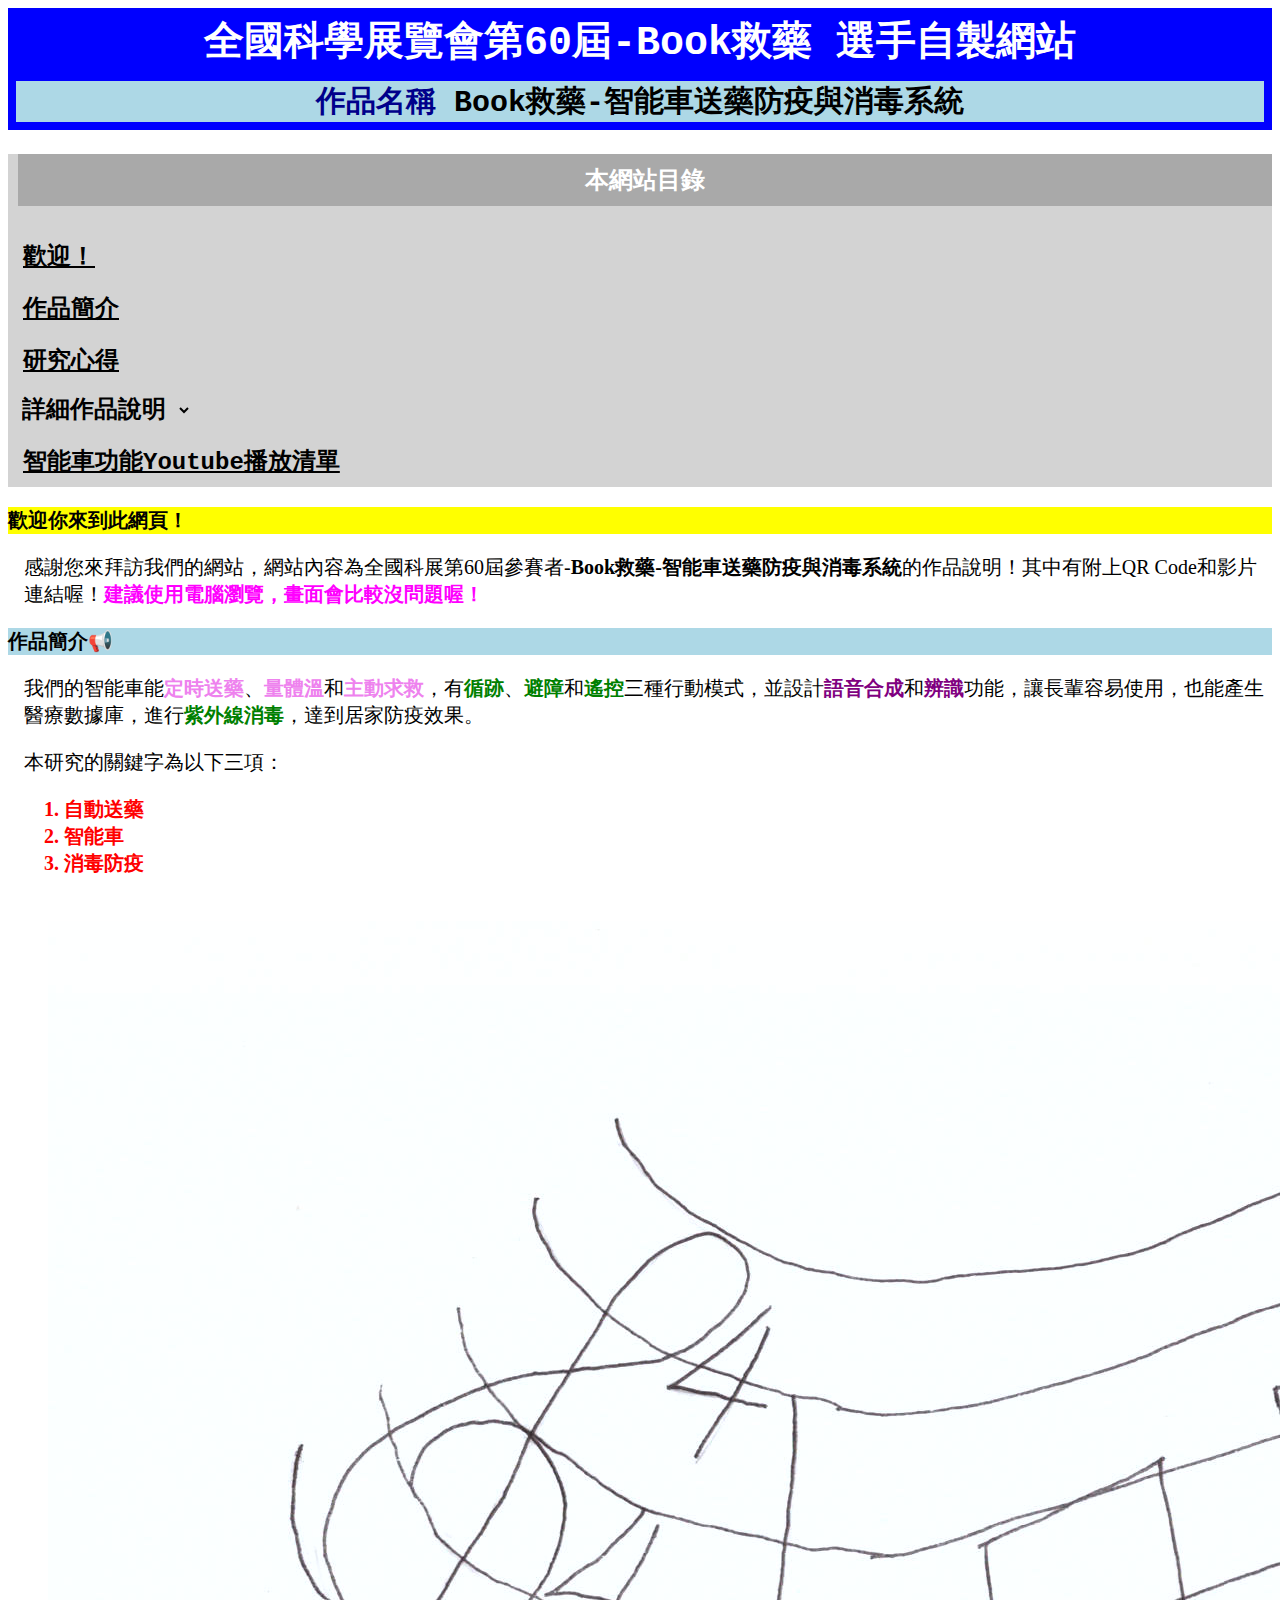
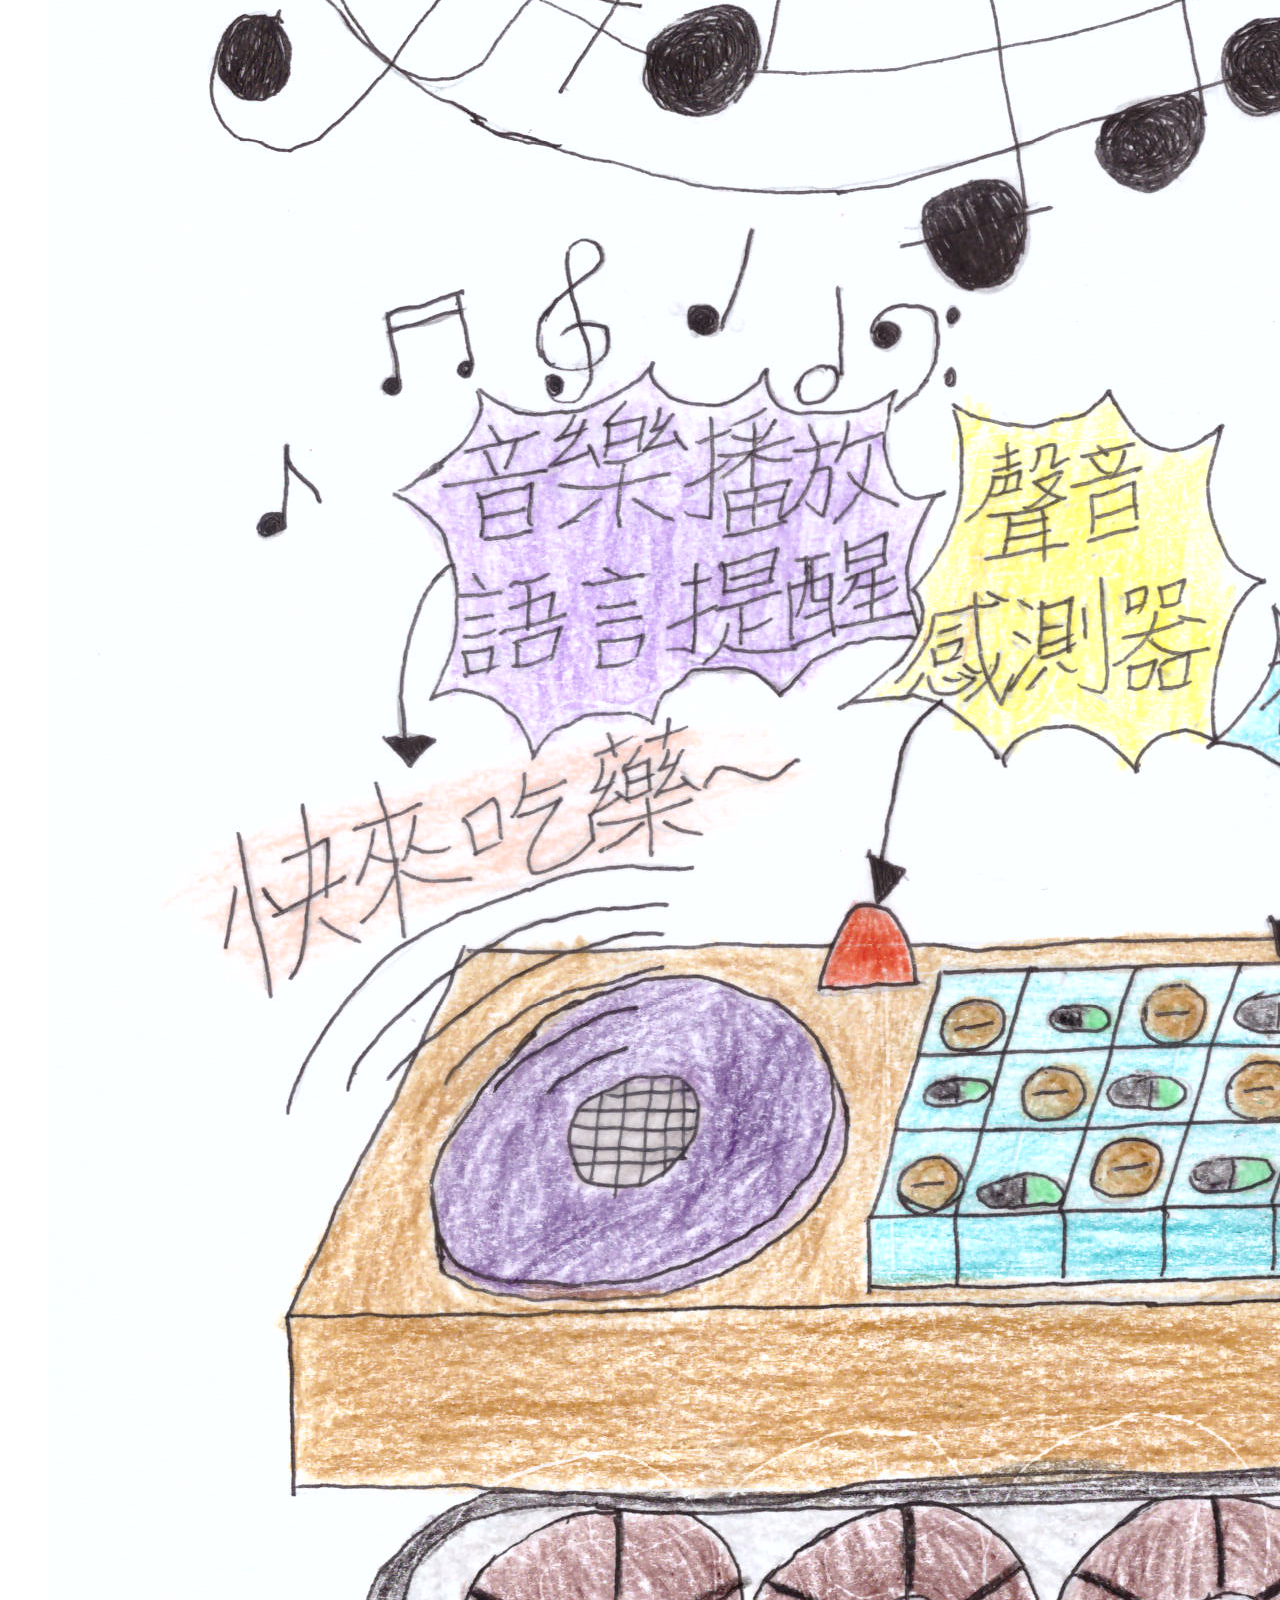
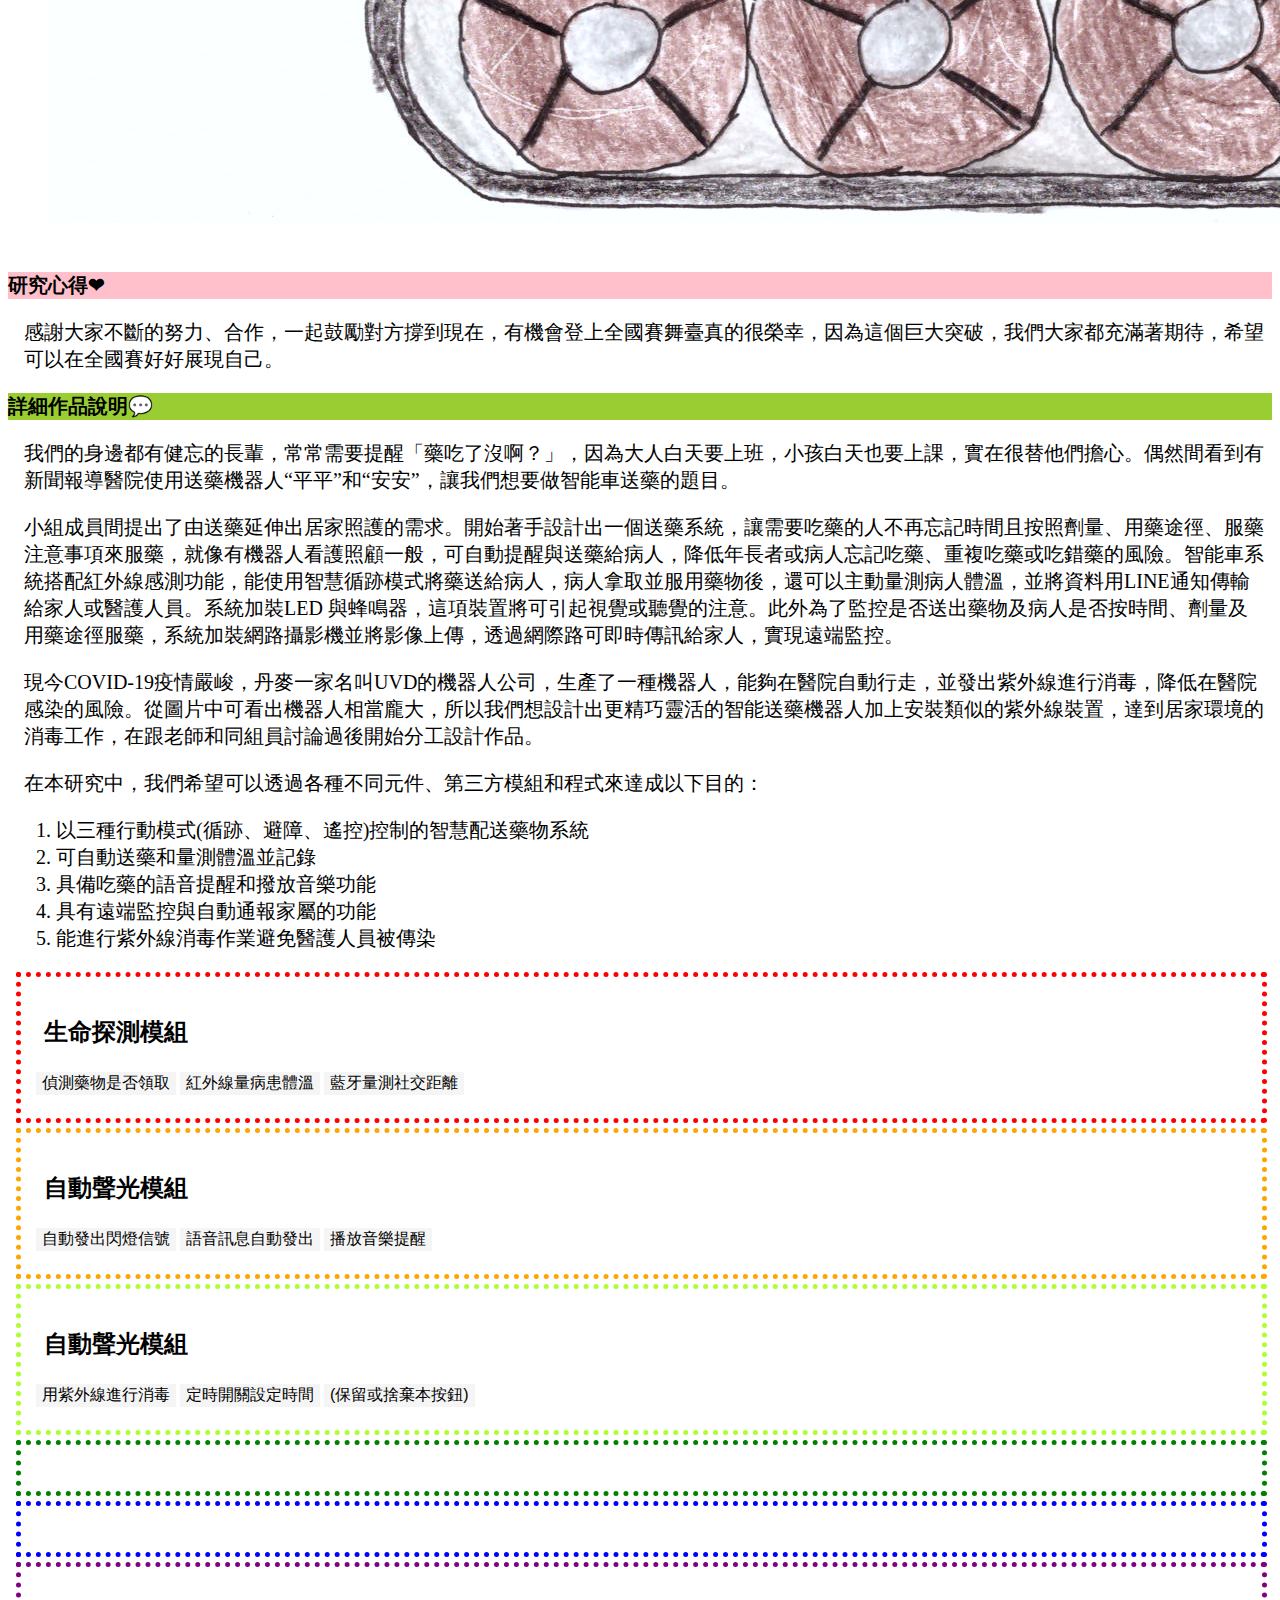
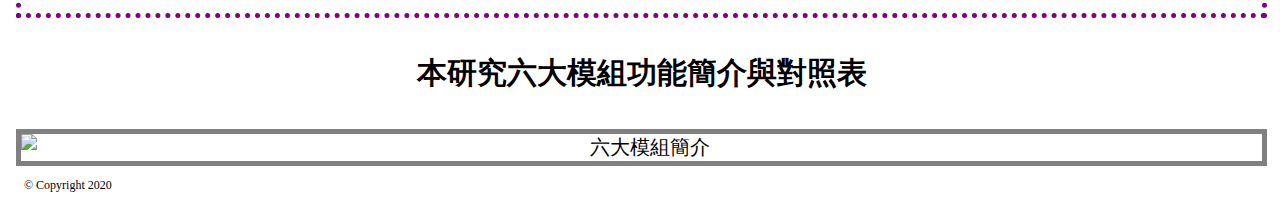
==== commit 3b4ae4f4: "20200723-2" ====
--- a/index.html
+++ b/index.html
@@ -55,7 +55,7 @@
                 <li>智能車</li>
                 <li>消毒防疫</li>
               </ol>
-              <img src="Pictures/dodo.jpg" alt="智能車功能設計圖">
+              <img src="Pictures/dodo.jpg" alt="智能車功能設計圖" style="size: 80%;">
             </div>
           </div>
         </div>
--- a/indexstyles.css
+++ b/indexstyles.css
@@ -459,7 +459,7 @@
   display: block;
   text-align: center;
   margin-bottom: 10px;
-  width: 100%;
+  width: 80%;
 }
 
 .wrapper .SubTitle3 .buttonGroupA-1{
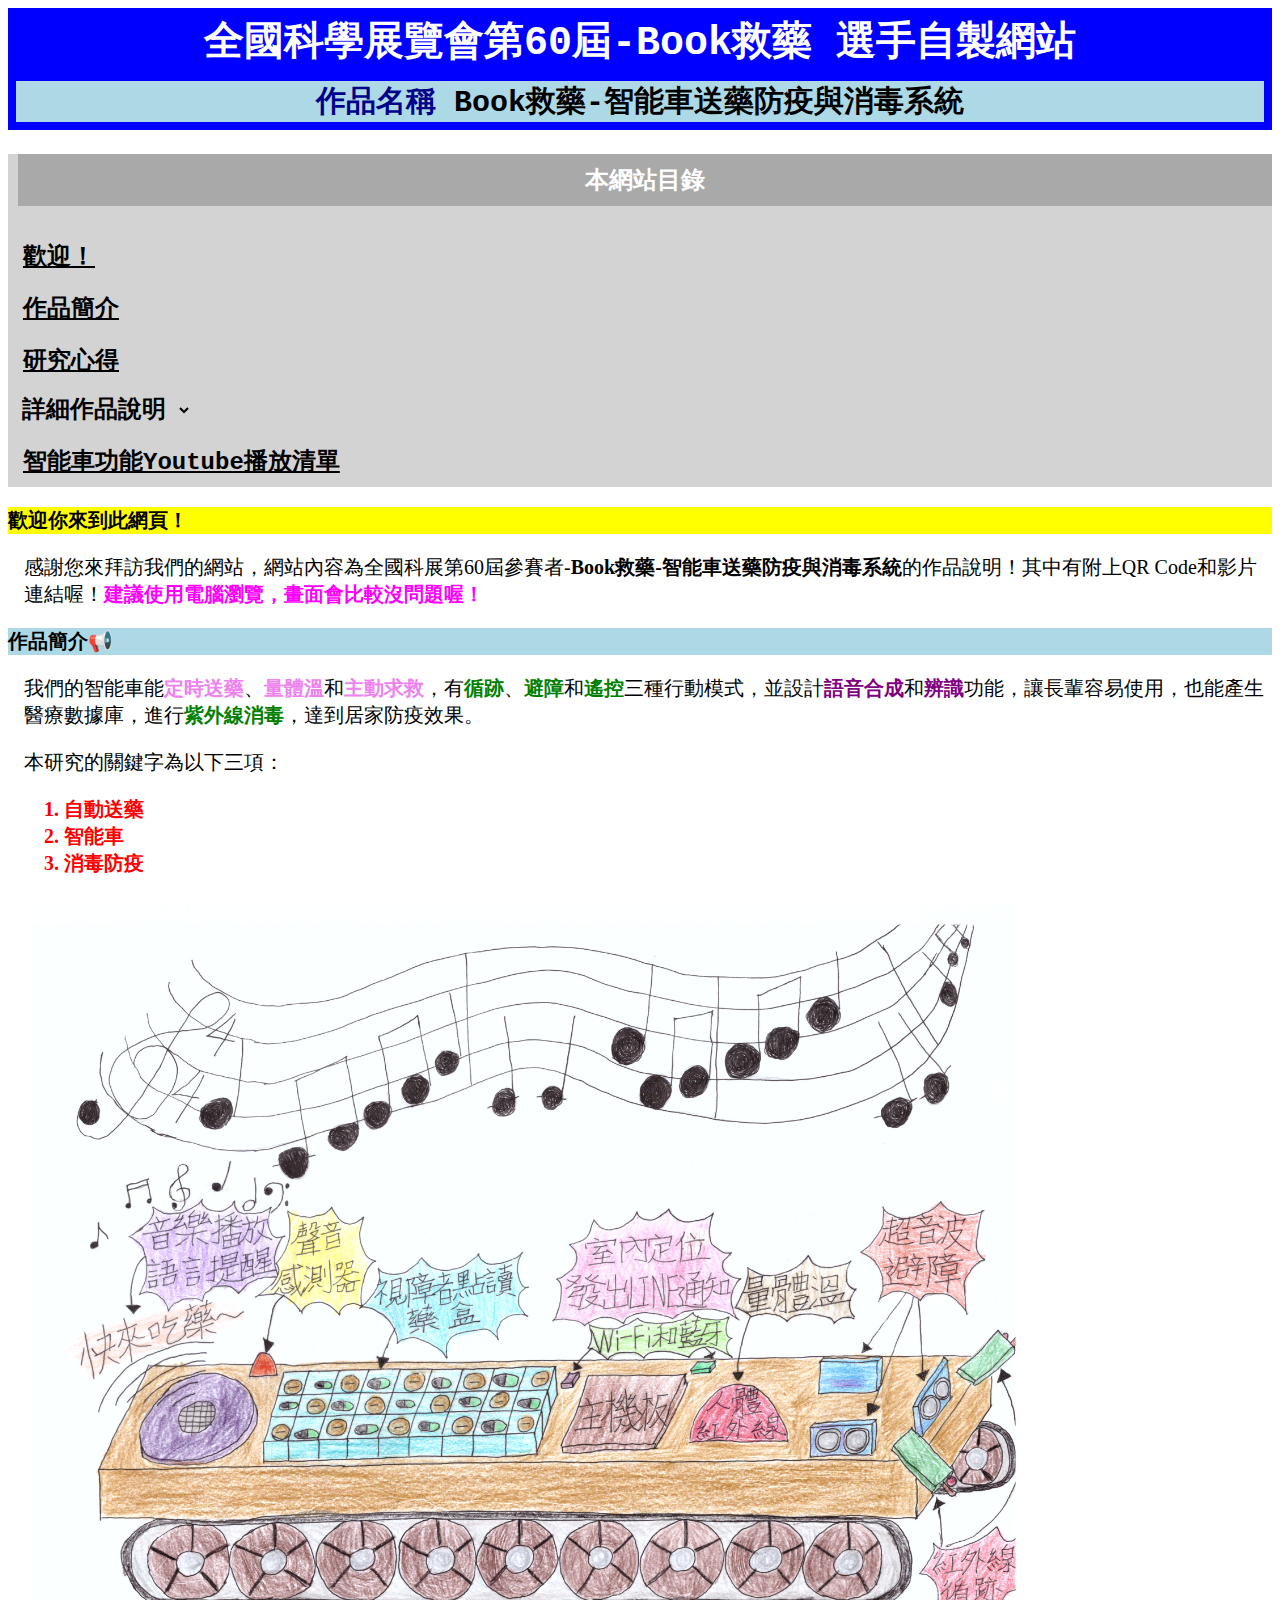
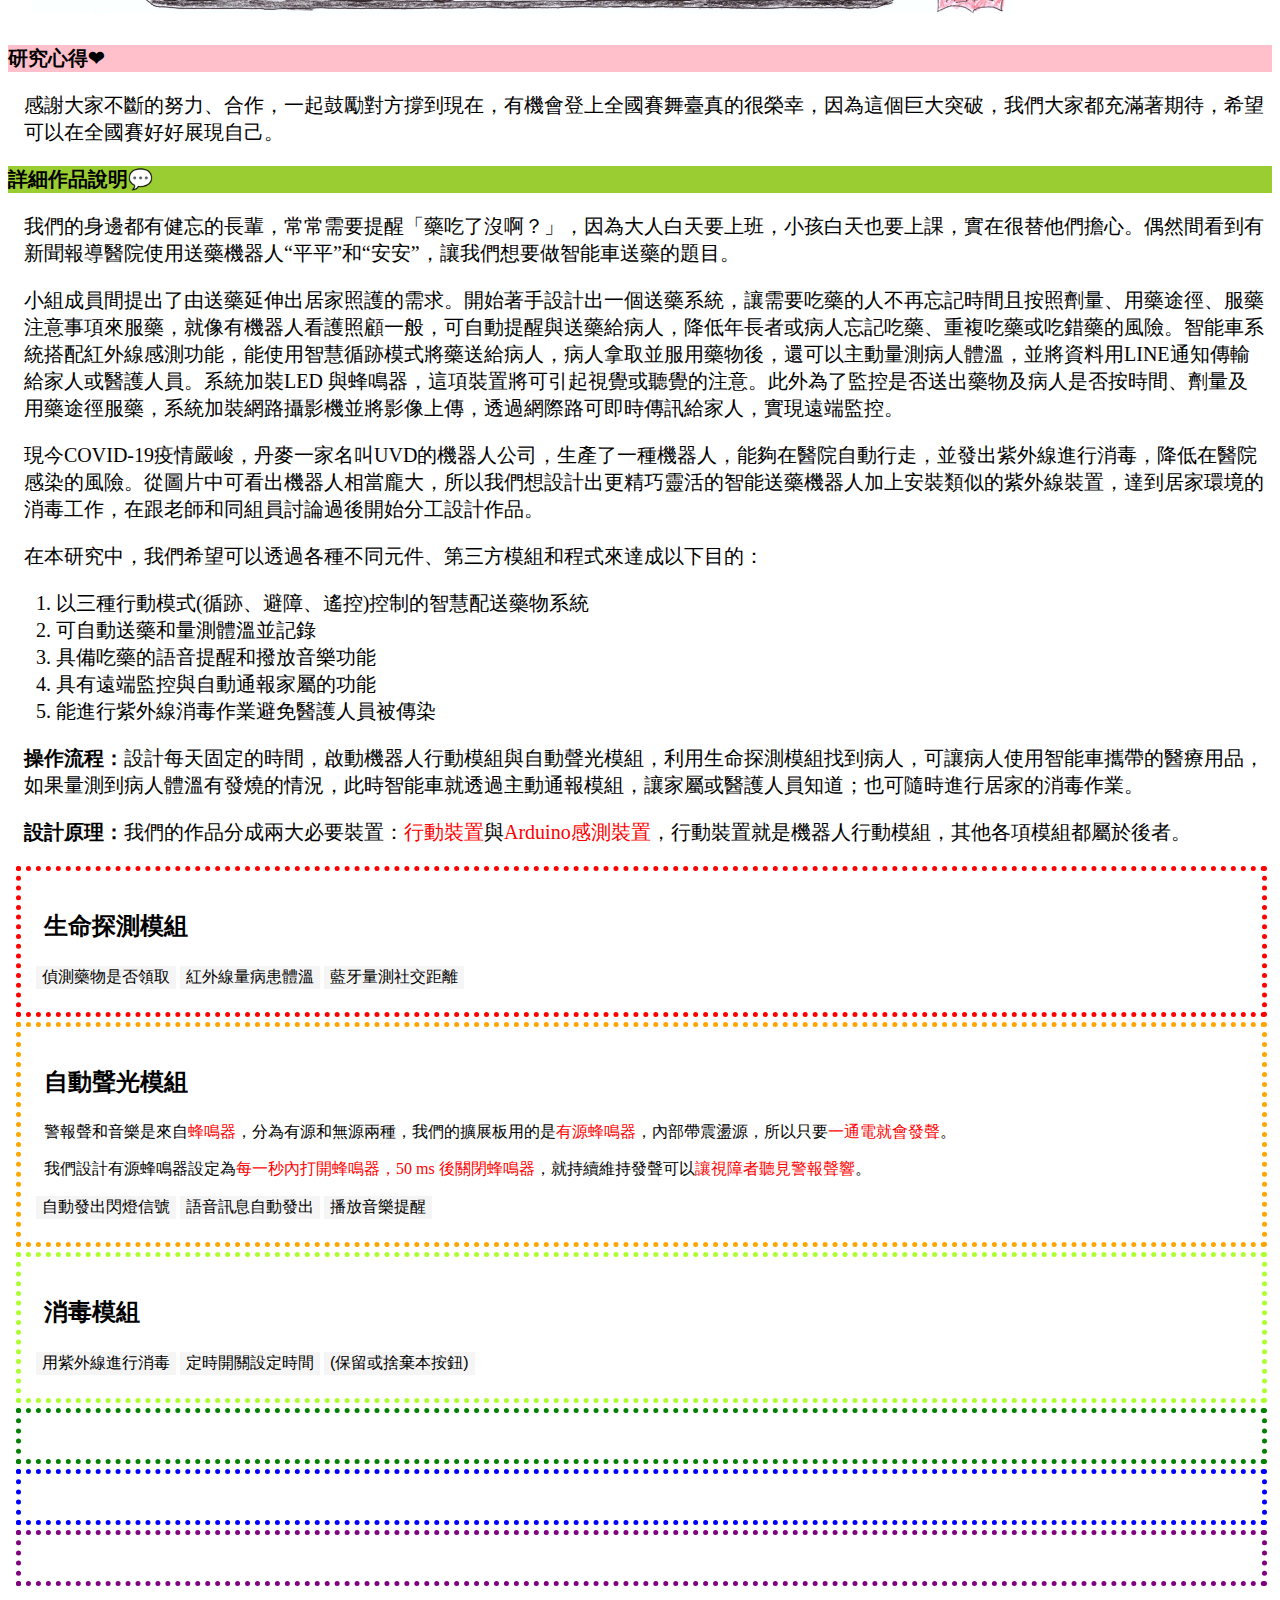
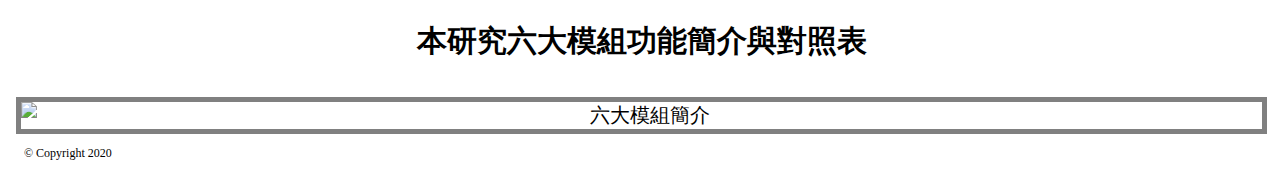
==== commit b1b2f505: "20200723-5" ====
--- a/index.html
+++ b/index.html
@@ -55,7 +55,7 @@
                 <li>智能車</li>
                 <li>消毒防疫</li>
               </ol>
-              <img src="Pictures/dodo.jpg" alt="智能車功能設計圖" style="size: 80%;">
+              <img src="Pictures/dodo.jpg" alt="智能車功能設計圖" style="width: 80%;">
             </div>
           </div>
         </div>
@@ -82,6 +82,9 @@
                 <li>具有遠端監控與自動通報家屬的功能</li>
                 <li>能進行紫外線消毒作業避免醫護人員被傳染</li>
               </ol>
+              <P><span style="font-weight: bold;">操作流程：</span>設計每天固定的時間，啟動機器人行動模組與自動聲光模組，利用生命探測模組找到病人，可讓病人使用智能車攜帶的醫療用品，如果量測到病人體溫有發燒的情況，此時智能車就透過主動通報模組，讓家屬或醫護人員知道；也可隨時進行居家的消毒作業。</P>
+              <p><span style="font-weight: bold;">設計原理：</span>我們的作品分成兩大必要裝置：<span style="color: red;">行動裝置</span>與<span style="color: red;">Arduino感測裝置</span>，行動裝置就是機器人行動模組，其他各項模組都屬於後者。
+            </p>
             </div>
             <div class="Mod1Part" id="Mod1Part">
               <p style="font-size: 24px; font-weight: bold;">生命探測模組</p>
@@ -132,13 +135,16 @@
             </div>
             <div class="Mod2Part" id="Mod2Part">
               <p style="font-size: 24px; font-weight: bold;">自動聲光模組</p>
+              <p>警報聲和音樂是來自<span style="color:red">蜂鳴器</span>，分為有源和無源兩種，我們的擴展板用的是<span style="color:red">有源蜂鳴器</span>，內部帶震盪源，所以只要<span style="color:red">一通電就會發聲</span>。</p>
+              <p>我們設計有源蜂鳴器設定為<span style="color:red">每一秒內打開蜂鳴器，50 ms 後關閉蜂鳴器</span>，就持續維持發聲可以<span style="color:red">讓視障者聽見警報聲響</span>。</p>
               <button class="btn buttonGroupA-1" onclick="mod2A_Show(this)">自動發出閃燈信號</button>
               <button class="btn buttonGroupA-1" onclick="mod2B_Show(this)">語音訊息自動發出</button>
               <button class="btn buttonGroupA-1" onclick="mod2C_Show(this)">播放音樂提醒</button>
               <div class="card card-outline mod2 mod2A" style="display:none">
                 <div class="card-header">自動發出閃燈信號</div>
                 <div class="card-body">
-                  <p>利用碰撞傳感器</p>
+                  <p>為<span style="color:red">提醒病人</span>送藥時間已到，並準備拿藥，系統安裝LED燈，以營造酷炫的燈光特效</p>
+                  <p>LED燈發出的光亮可以讓聽障者看見有<span style="color:red">警示作用</span>。</p>
                   <button class="btn buttonGroupA-1" onclick="mod2Aa_Show(this)">(保留或捨棄本按鈕)</button>
                   <p class="mod2Aa" style="display: none;">*Detected Suspicious Virus It has to be DELETED Right NOW!*</p>
                 </div>
@@ -146,7 +152,7 @@
               <div class="card card-outline mod2 mod2B" style="display:none">
                 <div class="card-header">語音訊息發出方法</div>
                 <div class="card-body">
-                  <p>GY-906</p>
+                  <p>為了讓智能車能說話，我們加入了中文<span style="color:red">語音合成</span>模塊SYN6288，就能用語音來提醒吃藥和說明用藥須知。</p>
                   <button class="btn buttonGroupA-1" onclick="mod2Ba_Show(this)">(保留或捨棄本按鈕)</button>
                   <p class="mod2Ba" style="display: none;">*Detected Suspicious Virus It has to be DELETED Right NOW!*</p>
                 </div>
@@ -161,7 +167,7 @@
               </div>
             </div>
             <div class="Mod3Part" id="Mod3Part">
-              <p style="font-size: 24px; font-weight: bold;">自動聲光模組</p>
+              <p style="font-size: 24px; font-weight: bold;">消毒模組</p>
               <button class="btn buttonGroupA-1" onclick="mod3A_Show(this)">用紫外線進行消毒</button>
               <button class="btn buttonGroupA-1" onclick="mod3B_Show(this)">定時開關設定時間</button>
               <button class="btn buttonGroupA-1" onclick="mod3C_Show(this)">(保留或捨棄本按鈕)</button>
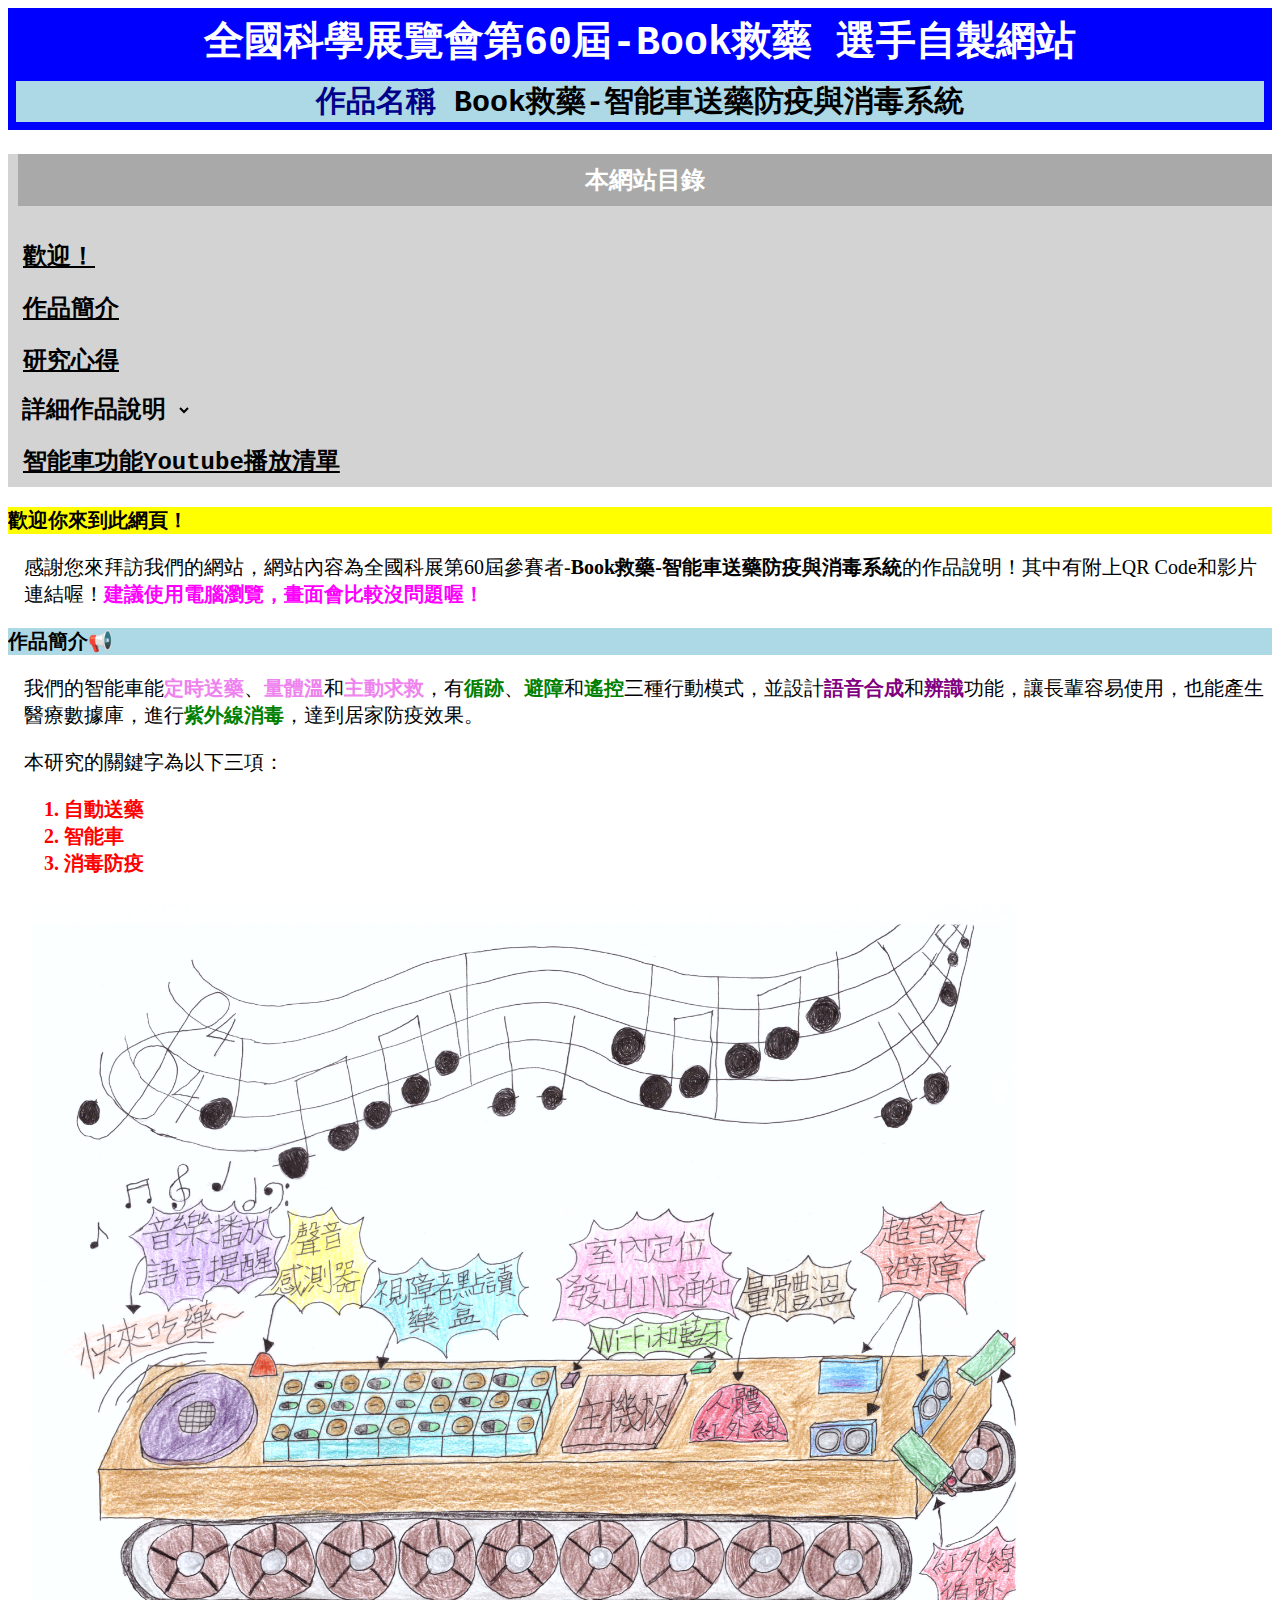
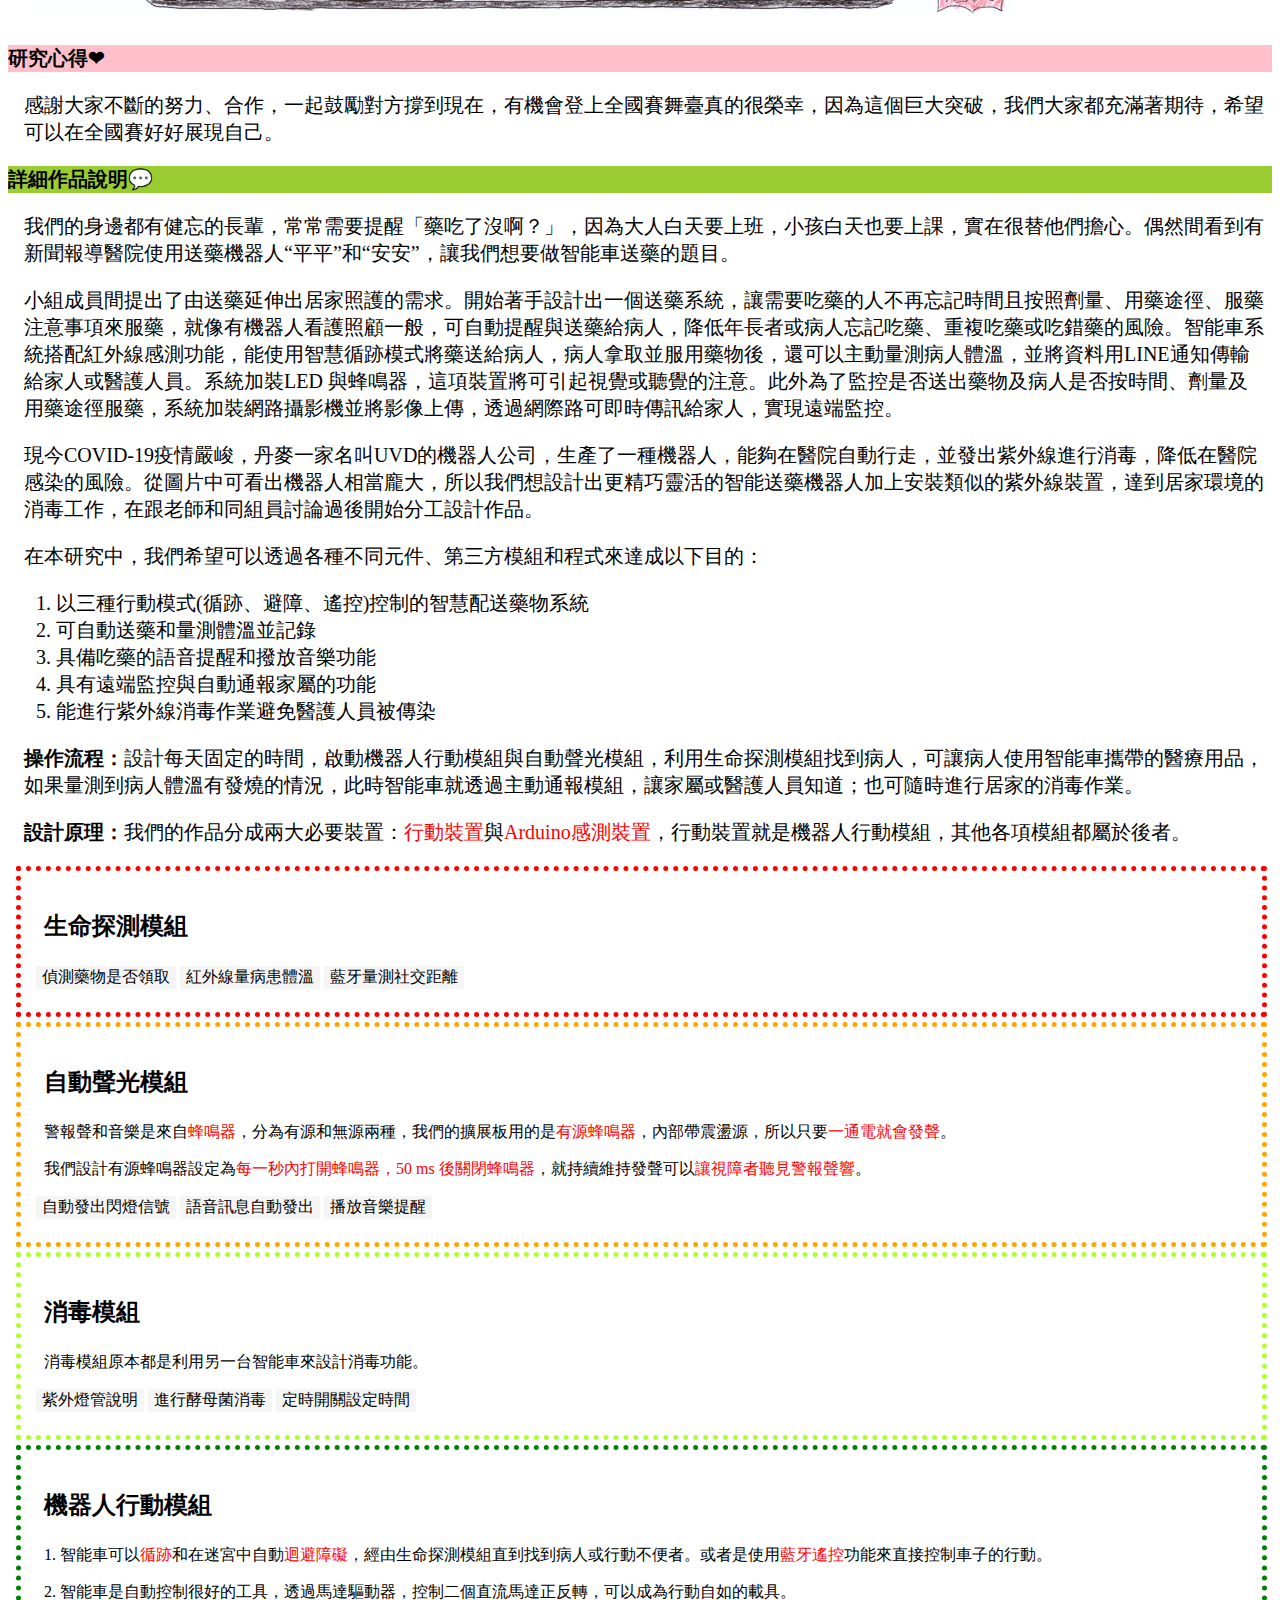
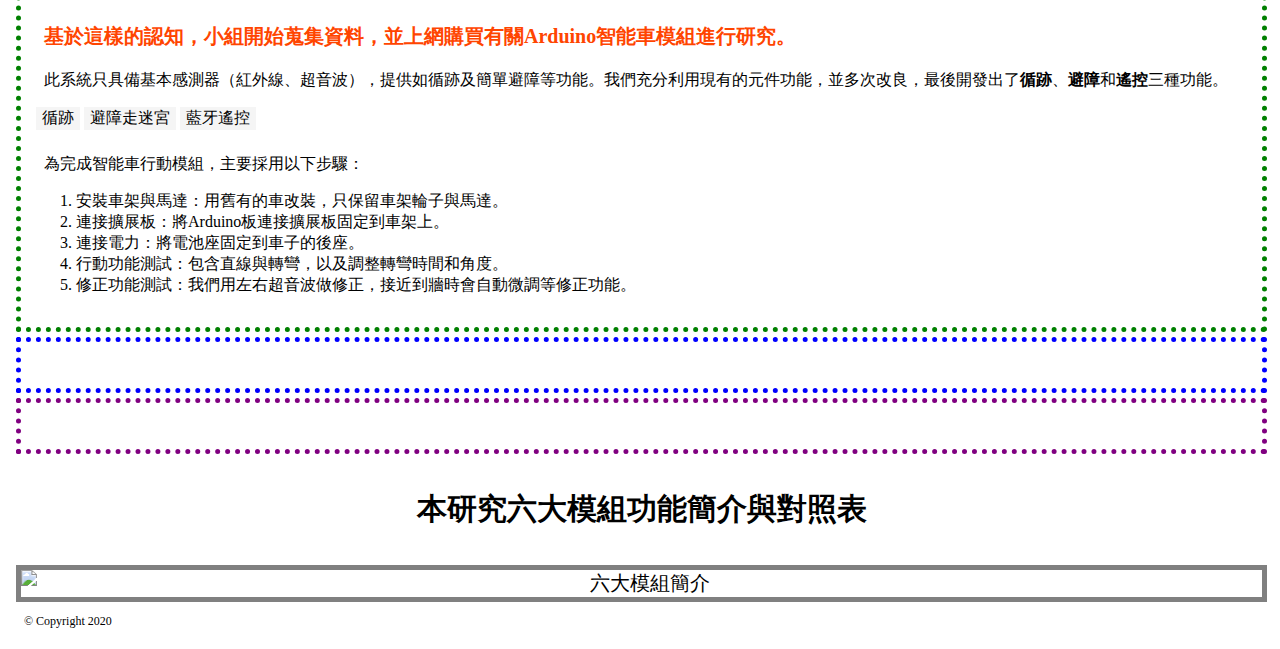
==== commit 52dff0ac: "20200724-1" ====
--- a/index.html
+++ b/index.html
@@ -160,7 +160,8 @@
               <div class="card card-outline mod2 mod2C" style="display:none">
                 <div class="card-header">播放音樂提醒吃藥</div>
                 <div class="card-body">
-                  <p>BlutThooototh</p>
+                  <p>改良蜂鳴器單調的聲響，寫入撥放音樂(巴哈的小步舞曲)的程式，結合聲光效果，增加創意驚喜。</p>
+                  <p>我們組員都擅長樂理和演奏樂器，想到可以利用MiDi音高頻率和對應的節拍編寫巴哈小步舞曲的音樂檔案如表5-1，就可以奏出：So Do Re Mi Fa So Do Do等音符；其中音高的0，1，2，3，4，5，6，7，8分別代表3B， 4C， 4D， 4E， 4F， 4G， 4A， 4B， 5C九個音名，計算對應的pitch (p值) ；節拍的1， 2， 3分別代表半拍，1拍， 1拍半， 2拍， 2拍半和三拍。</p>
                   <button class="btn buttonGroupA-1" onclick="mod2Ca_Show(this)">(保留或捨棄本按鈕)</button>
                   <p class="mod2Ca" style="display: none;">*Detected Suspicious Virus It has to be DELETED Right NOW!*</p>
                 </div>
@@ -168,36 +169,83 @@
             </div>
             <div class="Mod3Part" id="Mod3Part">
               <p style="font-size: 24px; font-weight: bold;">消毒模組</p>
-              <button class="btn buttonGroupA-1" onclick="mod3A_Show(this)">用紫外線進行消毒</button>
-              <button class="btn buttonGroupA-1" onclick="mod3B_Show(this)">定時開關設定時間</button>
-              <button class="btn buttonGroupA-1" onclick="mod3C_Show(this)">(保留或捨棄本按鈕)</button>
+              <p>消毒模組原本都是利用另一台智能車來設計消毒功能。</p>
+              <button class="btn buttonGroupA-1" onclick="mod3A_Show(this)">紫外燈管說明</button>
+              <button class="btn buttonGroupA-1" onclick="mod3B_Show(this)">進行酵母菌消毒</button>
+              <button class="btn buttonGroupA-1" onclick="mod3C_Show(this)">定時開關設定時間</button>
               <div class="card card-outline mod3 mod3A" style="display:none">
-                <div class="card-header">自動發出閃燈信號</div>
-                <div class="card-body">
-                  <p>利用碰撞傳感器</p>
+                <div class="card-header">紫外燈管說明</div>
+                <div class="card-body">
+                  <p>所有紫外線相關實驗用到的紫外燈管均為飛利浦公司製作，荷蘭生產，選擇4W原因除了方便攜帶和改造，也是因為輕巧可放入智能車，其他的因為使用110V和燈管太長，所以無法在這次實驗中使用。</p>
                   <button class="btn buttonGroupA-1" onclick="mod3Aa_Show(this)">(保留或捨棄本按鈕)</button>
                   <p class="mod3Aa" style="display: none;">*Detected Suspicious Virus It has to be DELETED Right NOW!*</p>
                 </div>
               </div>
               <div class="card card-outline mod3 mod3B" style="display:none">
-                <div class="card-header">語音訊息發出方法</div>
-                <div class="card-body">
-                  <p>GY-906</p>
+                <div class="card-header">酵母菌消毒過程與結果</div>
+                <div class="card-body">
+                  <p>依照UVGI技術查紫外線-C(UV-C)對各種細菌、病毒的致死劑量，｛K(殺菌劑量-μWSec/cm2)＝I(強度μW/cm2)*t(時間-sec)｝實驗使用為麵包酵母菌，劑量達到8800(µWSec/cm2) 酵母菌就會致死，由販賣紫外線的店家所做劑量測試圖5-18 [20]，在25cm照射下即有1311.8(µWSec/cm2)，我們測試時在1cm距離下，燈管長15cm，另外燈罩內部使用對紫外線反射率高材料光面錫箔紙，紫外線照射面積為15cm2。我們使用他牌測試紫外線能量數據[21]與實驗的PHILIPS UVC T5，用excel內建趨勢線計算。在1cm距離，照射角度為90度，酵母菌遭受到的紫外線劑量已達9000(µWSec/cm2)，如表5-9圖5-18，所以實驗酵母菌均全數死亡圖5-19 [22]。</p>
                   <button class="btn buttonGroupA-1" onclick="mod3Ba_Show(this)">(保留或捨棄本按鈕)</button>
                   <p class="mod3Ba" style="display: none;">*Detected Suspicious Virus It has to be DELETED Right NOW!*</p>
                 </div>
               </div>
               <div class="card card-outline mod3 mod3C" style="display:none">
-                <div class="card-header">播放音樂提醒吃藥</div>
-                <div class="card-body">
-                  <p>BlutThooototh</p>
+                <div class="card-header">定時開關設定時間</div>
+                <div class="card-body">
+                  <p>在車上加裝紫外線如表5-8和定時開關，就可以達到在屋內定時消毒的效果。</p>
+                  <p>定時器加紫外線接法，一開始不懂導致燈組燒壞，後來因為持續接錯，最後定時器損壞，直到最後經老師建議後和幫忙後，才順利完成定時開關設定，然後進行後續實驗。</p>
                   <button class="btn buttonGroupA-1" onclick="mod3Ca_Show(this)">(保留或捨棄本按鈕)</button>
                   <p class="mod3Ca" style="display: none;">*Detected Suspicious Virus It has to be DELETED Right NOW!*</p>
                 </div>
               </div>
             </div>
             <div class="Mod4Part" id="Mod4Part">
-              <p></p>
+              <p style="font-size: 24px; font-weight: bold;">機器人行動模組</p>
+              <p>1. 智能車可以<span style="color: red;">循跡</span>和在迷宮中自動<span style="color: red;">迴避障礙</span>，經由生命探測模組直到找到病人或行動不便者。或者是使用<span style="color: red;">藍牙遙控</span>功能來直接控制車子的行動。</p>
+              <p>2. 智能車是自動控制很好的工具，透過馬達驅動器，控制二個直流馬達正反轉，可以成為行動自如的載具。</p>
+              <p style="font-weight: bold; color: orangered; font-size: 20px;">基於這樣的認知，小組開始蒐集資料，並上網購買有關Arduino智能車模組進行研究。</p>
+              <p>此系統只具備基本感測器（紅外線、超音波），提供如循跡及簡單避障等功能。我們充分利用現有的元件功能，並多次改良，最後開發出了<span style="font-weight: bold;">循跡</span>、<span style="font-weight: bold;">避障</span>和<span style="font-weight: bold;">遙控</span>三種功能。</p>
+              <button class="btn buttonGroupA-1" onclick="mod4A_Show(this)">循跡</button>
+              <button class="btn buttonGroupA-1" onclick="mod4B_Show(this)">避障走迷宮</button>
+              <button class="btn buttonGroupA-1" onclick="mod4C_Show(this)">藍牙遙控</button>
+              <div class="card card-outline mod4 mod4A" style="display:none">
+                <div class="card-header">循跡說明</div>
+                <div class="card-body">
+                  <p>智能車不但具會循著固定軌跡走(例如在地面上畫黑色的線條或有固定的圍牆)的裝置，學習現在醫院地上都貼有各種顏色的線，例如跟著綠線走，就可以到小兒科等。</p>
+                  <p><span style="font-size: 24px; color: magenta;">進階應用：</span>如果在家中我們可以在線到達某一個空間時，以斷線編碼來代表位置，以下舉例：</p>
+                  <p>到達客廳時，用4個短斷線代表這是客廳</p>
+                  <p>用3短一長代表現在的空間是廚房</p>
+                  <p style="font-weight: bold;">這就是十字定位法，除了可以識別空間以外，還可以把每次吃藥時間都在哪個空間發現病人傳回伺服器，<span style="color: red">時間久了，也許還可以推斷病人的生活習性。</span></p>
+                  <button class="btn buttonGroupA-1" onclick="mod4Aa_Show(this)">(保留或捨棄本按鈕)</button>
+                  <p class="mod4Aa" style="display: none;">*Detected Suspicious Virus It has to be DELETED Right NOW!*</p>
+                </div>
+              </div>
+              <div class="card card-outline mod4 mod4B" style="display:none">
+                <div class="card-header">避障走迷宮說明</div>
+                <div class="card-body">
+                  <p style="color: rgb(255, 115, 0);">在未知的且充滿障礙物的空間中具有智慧的找到病人就像是要破解黑暗中的迷宫。</p>
+                  <p>這需要<span style="color: red;">軟體的演算法</span>與<span style="color: red;">硬體精確的方向感</span>配合才能達成。也希望能用<span style="color: red;">藍牙遙控搭配視覺影像</span>的輔助來移動。</p>
+                  <button class="btn buttonGroupA-1" onclick="mod4Ba_Show(this)">(保留或捨棄本按鈕)</button>
+                  <p class="mod4Ba" style="display: none;">*Detected Suspicious Virus It has to be DELETED Right NOW!*</p>
+                </div>
+              </div>
+              <div class="card card-outline mod4 mod4C" style="display:none">
+                <div class="card-header">藍牙遙控說明</div>
+                <div class="card-body">
+                  <p>智能車如果以無線方式連接，例如藍牙，或Wi-Fi，就可以成為遠端無線遙控智能車。</p>
+                  <p>藍牙介面可將智能車與手機行動裝置互連，並將手機上的指令傳送給智能車，也能將智能車上的結果顯示在手機的藍牙介面上，像是增加鍵盤與顯示螢幕一樣的方便測試與除錯的主要介面。</p>
+                  <button class="btn buttonGroupA-1" onclick="mod4Ca_Show(this)">(保留或捨棄本按鈕)</button>
+                  <p class="mod4Ca" style="display: none;">*Detected Suspicious Virus It has to be DELETED Right NOW!*</p>
+                </div>
+              </div>
+              <p>為完成智能車行動模組，主要採用以下步驟：</p>
+              <ol>
+                <li>安裝車架與馬達：用舊有的車改裝，只保留車架輪子與馬達。</li>
+                <li>連接擴展板：將Arduino板連接擴展板固定到車架上。</li>
+                <li>連接電力：將電池座固定到車子的後座。</li>
+                <li>行動功能測試：包含直線與轉彎，以及調整轉彎時間和角度。</li>
+                <li>修正功能測試：我們用左右超音波做修正，接近到牆時會自動微調等修正功能。</li>
+              </ol>
             </div>
             <div class="Mod5Part" id="Mod5Part">
               <p></p>
@@ -282,15 +330,6 @@
       buttonObj.className = 'btn buttonGroupA-2';
     }
   }
-  function mod1Ca_2_Show(buttonObj) {
-    if ($('.mod1Ca_2').is(':visible')) {
-      $('.mod1Ca_2').slideUp(500);
-      buttonObj.className = 'btn buttonGroupA-1';
-    } else {
-      $('.mod1Ca_2').slideDown(500);
-      buttonObj.className = 'btn buttonGroupA-2';
-    }
-  }
   function mod1Ca_3_Show(buttonObj) {
     if ($('.mod1Ca_3').is(':visible')) {
       $('.mod1Ca_3').slideUp(500);
@@ -437,6 +476,61 @@
       buttonObj.className = 'btn buttonGroupA-2';
     }
   }
+
+  function mod4A_Show(buttonObj) {
+    if ($('.mod4A').is(':visible')) {
+      $('.mod4A').slideUp(500);
+      buttonObj.className = 'btn buttonGroupA-1';
+    } else {
+      $('.mod4A').slideDown(500);
+      buttonObj.className = 'btn buttonGroupA-2';
+    }
+  }
+  function mod4B_Show(buttonObj) {
+    if ($('.mod4B').is(':visible')) {
+      $('.mod4B').slideUp(500);
+      buttonObj.className = 'btn buttonGroupA-1';
+    } else {
+      $('.mod4B').slideDown(500);
+      buttonObj.className = 'btn buttonGroupA-2';
+    }
+  }
+  function mod4C_Show(buttonObj) {
+    if ($('.mod4C').is(':visible')) {
+      $('.mod4C').slideUp(500);
+      buttonObj.className = 'btn buttonGroupA-1';
+    } else {
+      $('.mod4C').slideDown(500);
+      buttonObj.className = 'btn buttonGroupA-2';
+    }
+  }
+  function mod4Aa_Show(buttonObj) {
+    if ($('.mod4Aa').is(':visible')) {
+      $('.mod4Aa').slideUp(500);
+      buttonObj.className = 'btn buttonGroupA-1';
+    } else {
+      $('.mod4Aa').slideDown(500);
+      buttonObj.className = 'btn buttonGroupA-2';
+    }
+  }
+  function mod4Ba_Show(buttonObj) {
+    if ($('.mod4Ba').is(':visible')) {
+      $('.mod4Ba').slideUp(500);
+      buttonObj.className = 'btn buttonGroupA-1';
+    } else {
+      $('.mod4Ba').slideDown(500);
+      buttonObj.className = 'btn buttonGroupA-2';
+    }
+  }
+  function mod4Ca_Show(buttonObj) {
+    if ($('.mod4Ca').is(':visible')) {
+      $('.mod4Ca').slideUp(500);
+      buttonObj.className = 'btn buttonGroupA-1';
+    } else {
+      $('.mod4Ca').slideDown(500);
+      buttonObj.className = 'btn buttonGroupA-2';
+    }
+  }
 </script>
 
 </body>
--- a/indexstyles.css
+++ b/indexstyles.css
@@ -1,4 +1,3 @@
-<<<<<<< HEAD
 .wrapper {
   overflow-x: hidden;
 }
@@ -241,10 +240,15 @@
   font-size: 16px;
   background-color: rgb(175, 130, 175);
 }
+.wrapper .SubTitle3 .Mod4Part .card{
+  margin-top: 5px;
+  margin-bottom: 5px;
+  border: orange solid 2px;
+}
 .wrapper .SubTitle3 .Mod4Part .card-header{
   color: black;
   font-size: 16px;
-  background-color: lightblue;
+  background-color: yellow;
 }
 .wrapper .SubTitle3 .Mod5Part .card-header{
   color: black;
@@ -265,7 +269,6 @@
 }
 .SubTitle3 h2{
   display: block;
-=======
 .wrapper {
   overflow-x: hidden;
 }
@@ -507,10 +510,15 @@
   font-size: 16px;
   background-color: rgb(175, 130, 175);
 }
+.wrapper .SubTitle3 .Mod4Part .card{
+  margin-top: 5px;
+  margin-bottom: 5px;
+  border: orange solid 2px;
+}
 .wrapper .SubTitle3 .Mod4Part .card-header{
   color: black;
   font-size: 16px;
-  background-color: lightblue;
+  background-color: yellow;
 }
 .wrapper .SubTitle3 .Mod5Part .card-header{
   color: black;
@@ -531,5 +539,4 @@
 }
 .SubTitle3 h2{
   display: block;
->>>>>>> ffbbef03719977b5219eb8a3f0bc48696787f98d
 }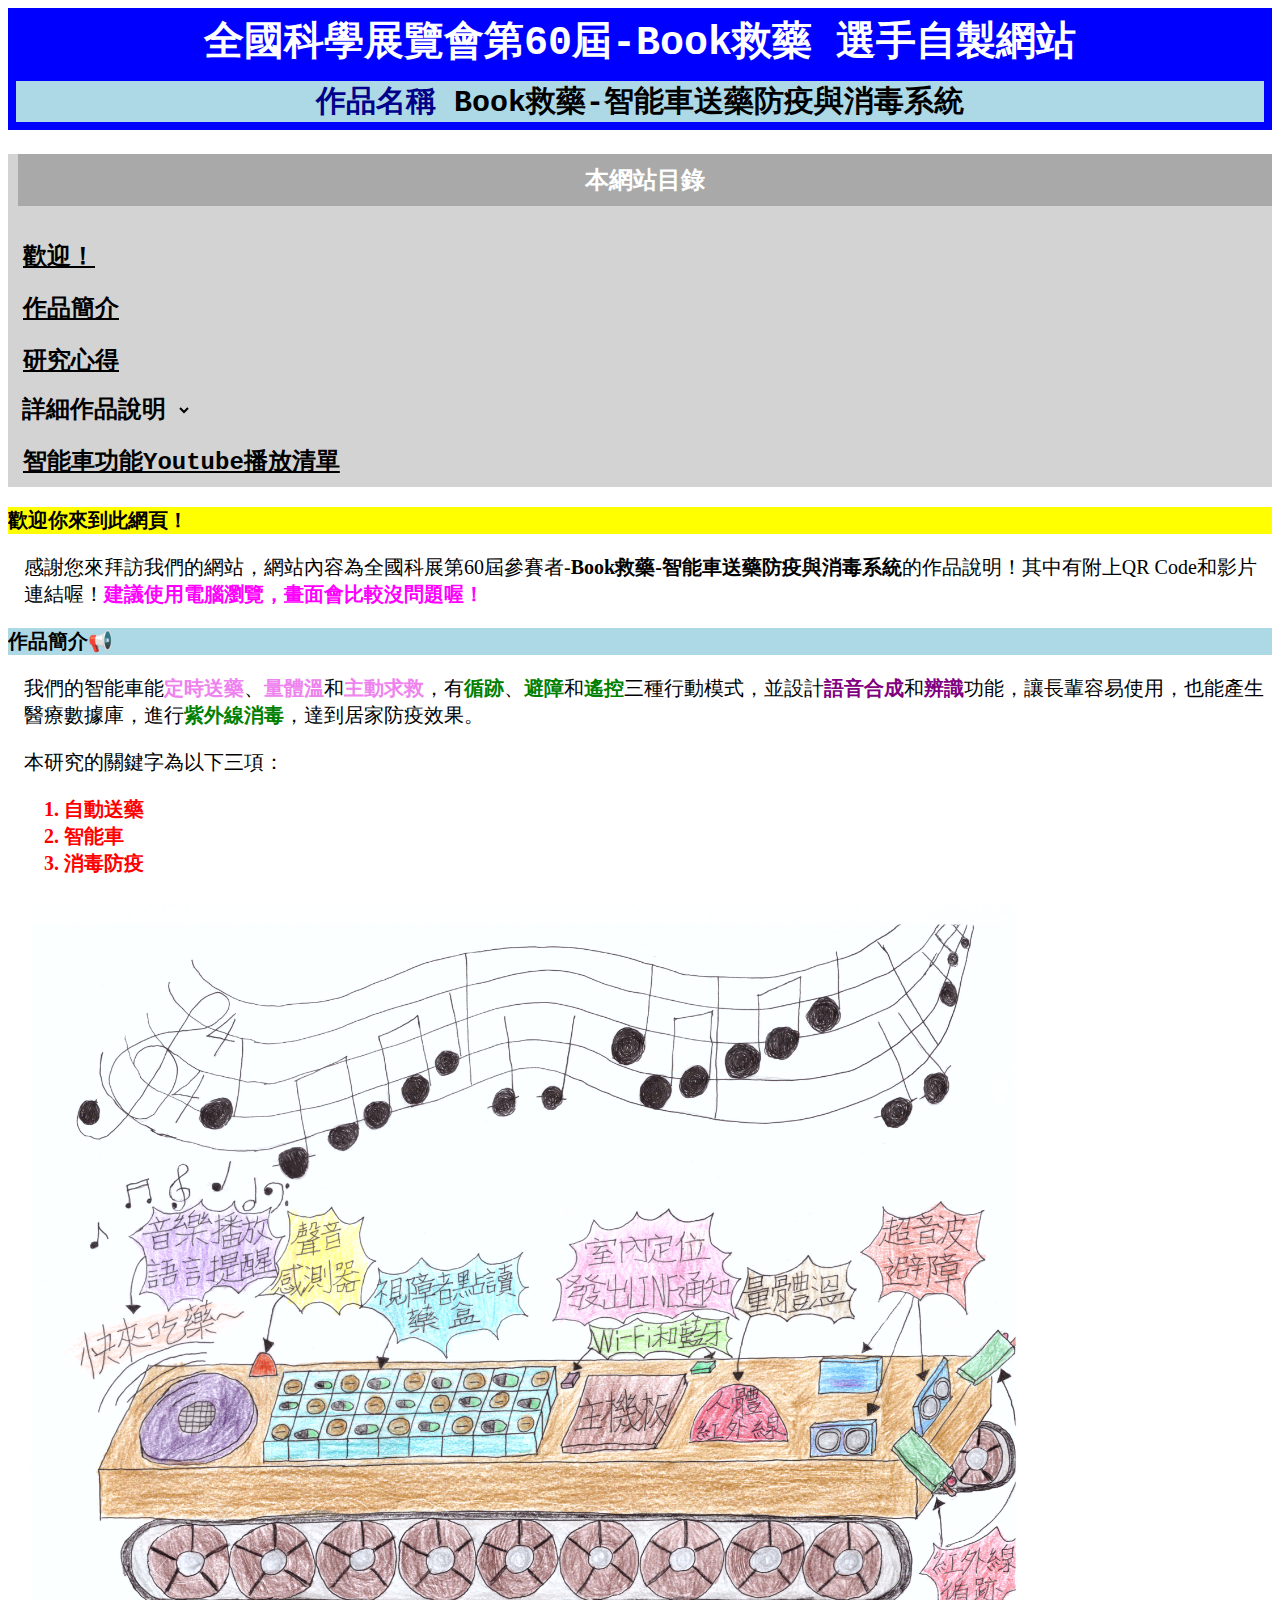
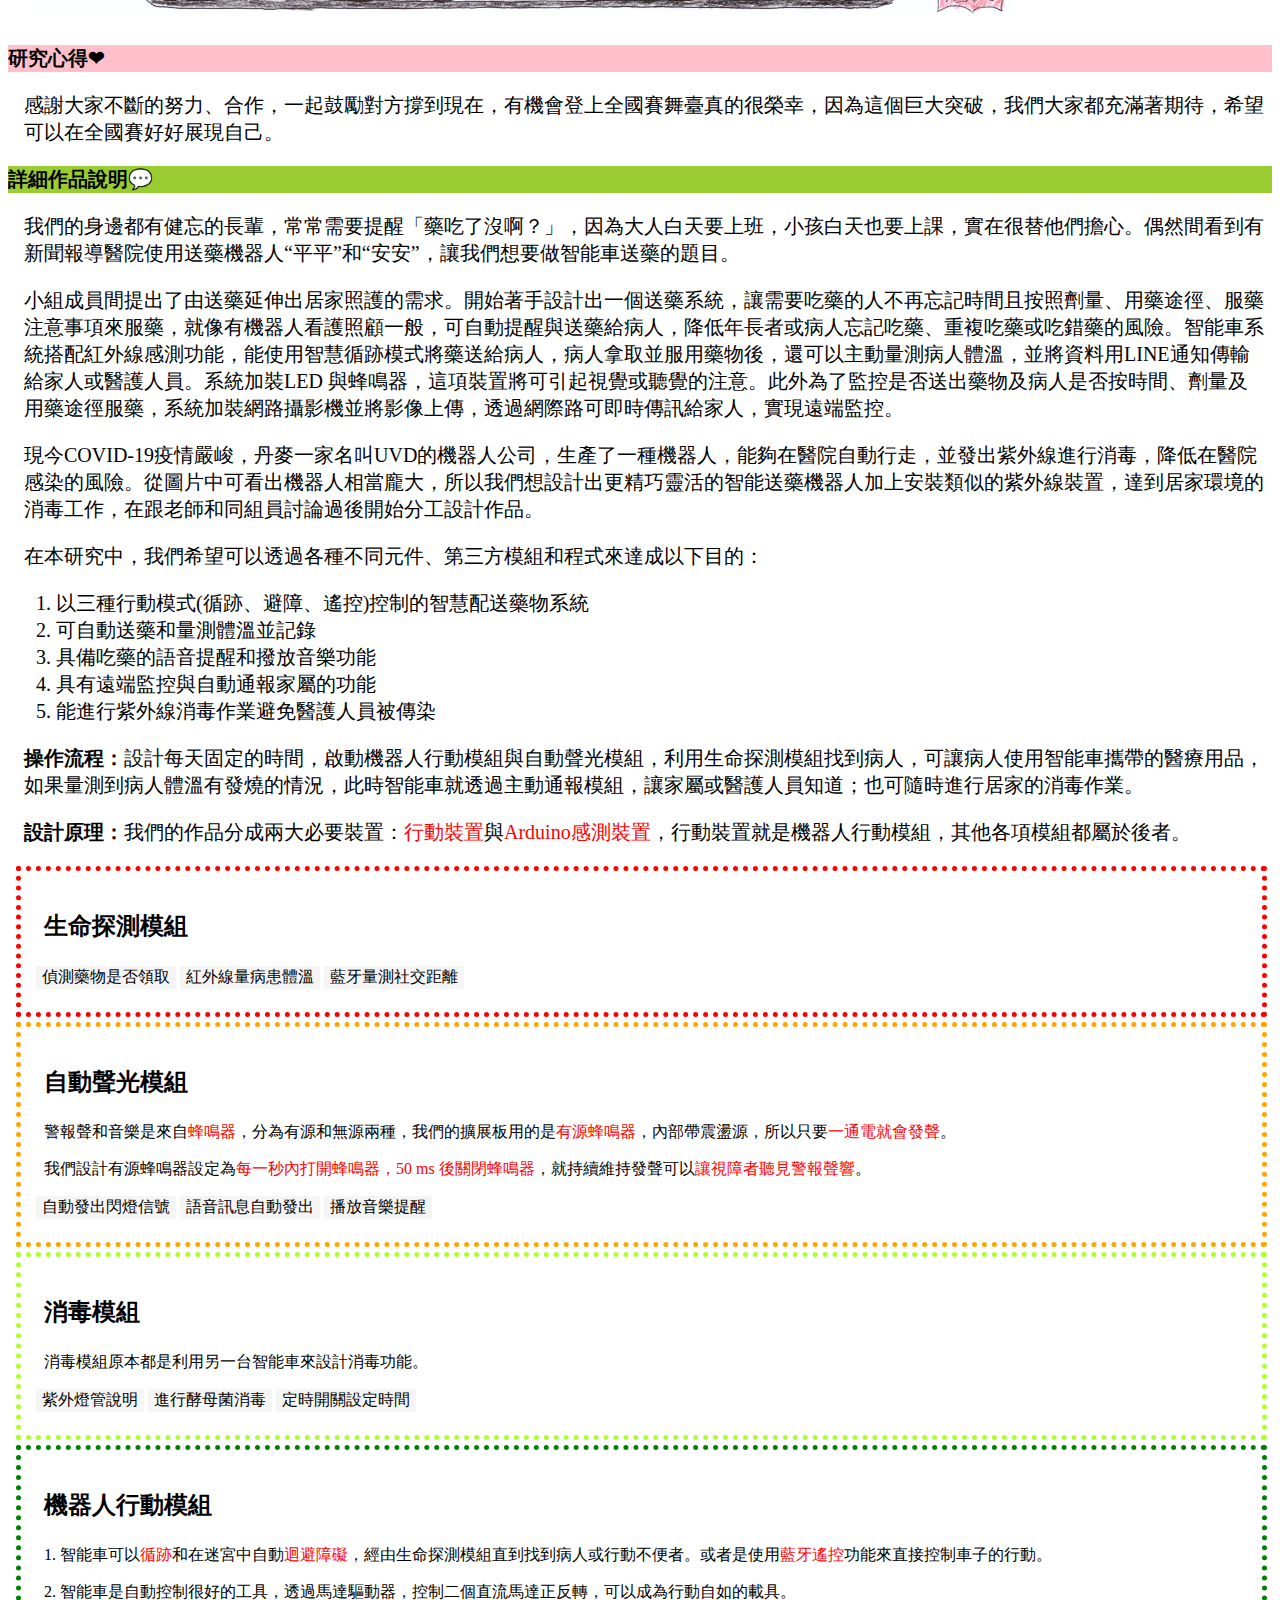
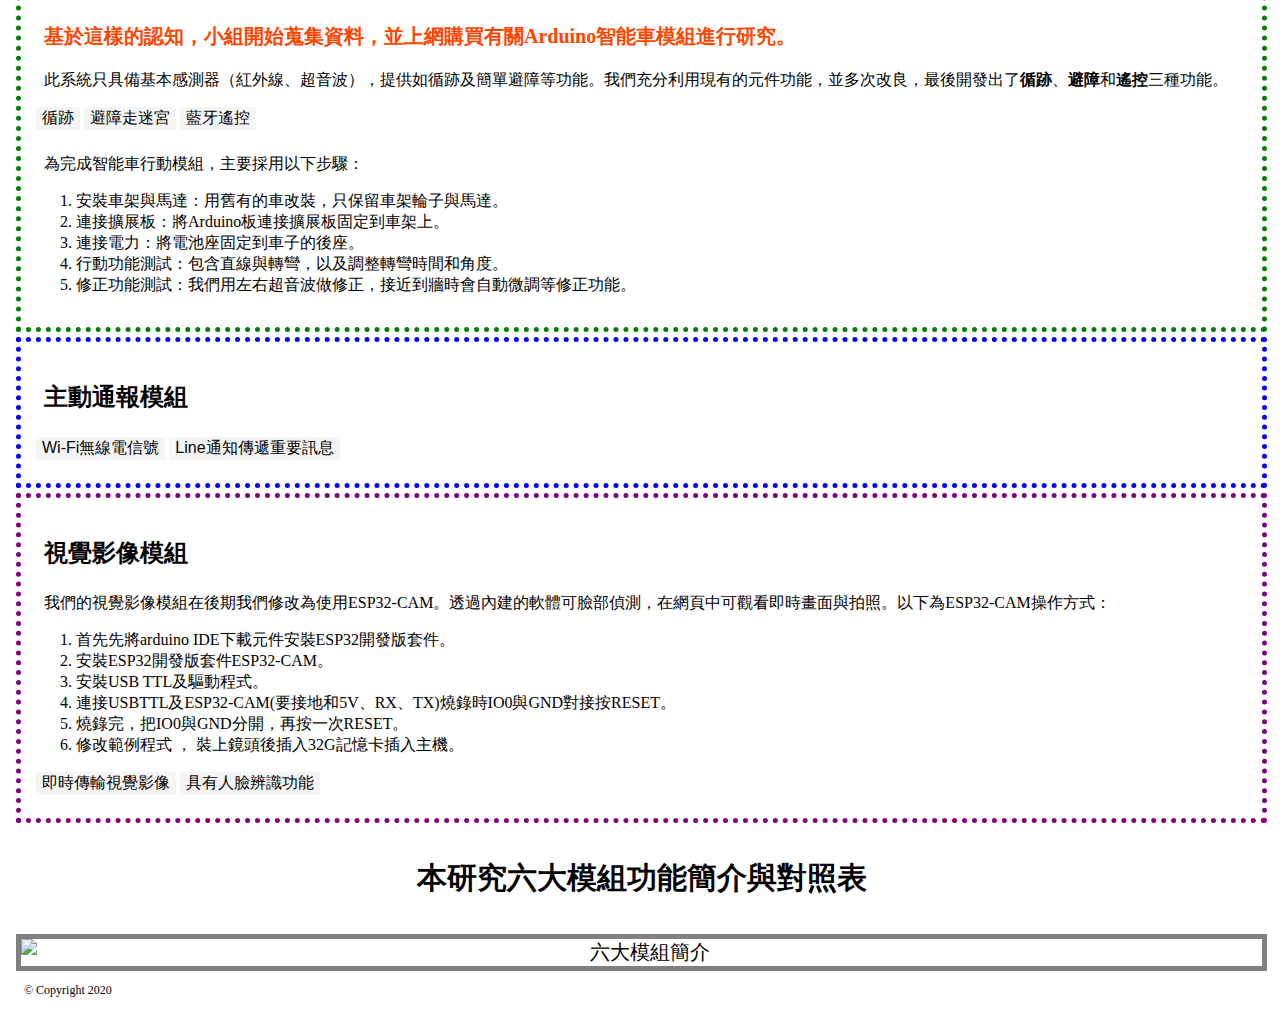
==== commit 6d5f7bf8: "2020-07-25-last" ====
--- a/index.html
+++ b/index.html
@@ -98,8 +98,6 @@
                   <p style="color:green;">當藥盒沒有被取走時，碰撞傳感器的狀態是<span style="font-weight: bold;">True</span>。</p>
                   <p style="color:red;">當藥盒被取走時，碰撞傳感器的狀態是<span style="font-weight: bold;">False</span>。</p>
                   <P>我們就是利用讀取碰撞傳感器的狀態來得知有沒有取藥，取藥過程<a href="https://youtu.be/p8t3qj9hQDI" target="_blank">示範影片</a></P></p>
-                  <button class="btn buttonGroupA-1" onclick="mod1Aa_Show(this)">(保留或捨棄本按鈕)</button>
-                  <p class="mod1Aa" style="display: none;">*Detected Suspicious Virus It has to be DELETED Right NOW!*</p>
                 </div>
               </div>
               <div class="card card-outline mod1 mod1B" style="display:none">
@@ -108,8 +106,6 @@
                   <p style="border: gray dotted 3px; padding: 5px;">紅外體溫計的原理如下：紅外線屬於肉眼不可見光，當物體溫度大於絕對溫度時，由於物質存在分子振動，其產生的能量以電磁波的形式向外輻射，其中大部分為紅外線。每種物體的輻射波長、頻率和波形皆不盡相同。</p>
                   <p>為了瞭解GY-906測量體溫誤差值，我們使用GY-906與市售額溫槍比較測量溫度。因為市售額溫槍感測器與開口有一段距離，因此我們量測市售額溫槍感測器與開口之距離，再將GY-906與市售額溫槍感測器綁在同一平行位置，一同測量手心溫度。<span style="font-weight: bold; color: red;">由實驗結果可推算出：以GY-906測體溫須加上2.3度才會與市售額溫槍測量出體溫相同</span></p>
                   <img src="Pictures/GY-906 numbers.png" alt="GY-906 體溫紀錄">
-                  <button class="btn buttonGroupA-1" onclick="mod1Ba_Show(this)">(保留或捨棄本按鈕)</button>
-                  <p class="mod1Ba" style="display: none;">*Detected Suspicious Virus It has to be DELETED Right NOW!*</p>
                 </div>
               </div>
               <div class="card card-outline mod1 mod1C" style="display:none">
@@ -145,16 +141,12 @@
                 <div class="card-body">
                   <p>為<span style="color:red">提醒病人</span>送藥時間已到，並準備拿藥，系統安裝LED燈，以營造酷炫的燈光特效</p>
                   <p>LED燈發出的光亮可以讓聽障者看見有<span style="color:red">警示作用</span>。</p>
-                  <button class="btn buttonGroupA-1" onclick="mod2Aa_Show(this)">(保留或捨棄本按鈕)</button>
-                  <p class="mod2Aa" style="display: none;">*Detected Suspicious Virus It has to be DELETED Right NOW!*</p>
                 </div>
               </div>
               <div class="card card-outline mod2 mod2B" style="display:none">
                 <div class="card-header">語音訊息發出方法</div>
                 <div class="card-body">
                   <p>為了讓智能車能說話，我們加入了中文<span style="color:red">語音合成</span>模塊SYN6288，就能用語音來提醒吃藥和說明用藥須知。</p>
-                  <button class="btn buttonGroupA-1" onclick="mod2Ba_Show(this)">(保留或捨棄本按鈕)</button>
-                  <p class="mod2Ba" style="display: none;">*Detected Suspicious Virus It has to be DELETED Right NOW!*</p>
                 </div>
               </div>
               <div class="card card-outline mod2 mod2C" style="display:none">
@@ -162,8 +154,6 @@
                 <div class="card-body">
                   <p>改良蜂鳴器單調的聲響，寫入撥放音樂(巴哈的小步舞曲)的程式，結合聲光效果，增加創意驚喜。</p>
                   <p>我們組員都擅長樂理和演奏樂器，想到可以利用MiDi音高頻率和對應的節拍編寫巴哈小步舞曲的音樂檔案如表5-1，就可以奏出：So Do Re Mi Fa So Do Do等音符；其中音高的0，1，2，3，4，5，6，7，8分別代表3B， 4C， 4D， 4E， 4F， 4G， 4A， 4B， 5C九個音名，計算對應的pitch (p值) ；節拍的1， 2， 3分別代表半拍，1拍， 1拍半， 2拍， 2拍半和三拍。</p>
-                  <button class="btn buttonGroupA-1" onclick="mod2Ca_Show(this)">(保留或捨棄本按鈕)</button>
-                  <p class="mod2Ca" style="display: none;">*Detected Suspicious Virus It has to be DELETED Right NOW!*</p>
                 </div>
               </div>
             </div>
@@ -177,16 +167,12 @@
                 <div class="card-header">紫外燈管說明</div>
                 <div class="card-body">
                   <p>所有紫外線相關實驗用到的紫外燈管均為飛利浦公司製作，荷蘭生產，選擇4W原因除了方便攜帶和改造，也是因為輕巧可放入智能車，其他的因為使用110V和燈管太長，所以無法在這次實驗中使用。</p>
-                  <button class="btn buttonGroupA-1" onclick="mod3Aa_Show(this)">(保留或捨棄本按鈕)</button>
-                  <p class="mod3Aa" style="display: none;">*Detected Suspicious Virus It has to be DELETED Right NOW!*</p>
                 </div>
               </div>
               <div class="card card-outline mod3 mod3B" style="display:none">
                 <div class="card-header">酵母菌消毒過程與結果</div>
                 <div class="card-body">
                   <p>依照UVGI技術查紫外線-C(UV-C)對各種細菌、病毒的致死劑量，｛K(殺菌劑量-μWSec/cm2)＝I(強度μW/cm2)*t(時間-sec)｝實驗使用為麵包酵母菌，劑量達到8800(µWSec/cm2) 酵母菌就會致死，由販賣紫外線的店家所做劑量測試圖5-18 [20]，在25cm照射下即有1311.8(µWSec/cm2)，我們測試時在1cm距離下，燈管長15cm，另外燈罩內部使用對紫外線反射率高材料光面錫箔紙，紫外線照射面積為15cm2。我們使用他牌測試紫外線能量數據[21]與實驗的PHILIPS UVC T5，用excel內建趨勢線計算。在1cm距離，照射角度為90度，酵母菌遭受到的紫外線劑量已達9000(µWSec/cm2)，如表5-9圖5-18，所以實驗酵母菌均全數死亡圖5-19 [22]。</p>
-                  <button class="btn buttonGroupA-1" onclick="mod3Ba_Show(this)">(保留或捨棄本按鈕)</button>
-                  <p class="mod3Ba" style="display: none;">*Detected Suspicious Virus It has to be DELETED Right NOW!*</p>
                 </div>
               </div>
               <div class="card card-outline mod3 mod3C" style="display:none">
@@ -194,8 +180,6 @@
                 <div class="card-body">
                   <p>在車上加裝紫外線如表5-8和定時開關，就可以達到在屋內定時消毒的效果。</p>
                   <p>定時器加紫外線接法，一開始不懂導致燈組燒壞，後來因為持續接錯，最後定時器損壞，直到最後經老師建議後和幫忙後，才順利完成定時開關設定，然後進行後續實驗。</p>
-                  <button class="btn buttonGroupA-1" onclick="mod3Ca_Show(this)">(保留或捨棄本按鈕)</button>
-                  <p class="mod3Ca" style="display: none;">*Detected Suspicious Virus It has to be DELETED Right NOW!*</p>
                 </div>
               </div>
             </div>
@@ -216,8 +200,6 @@
                   <p>到達客廳時，用4個短斷線代表這是客廳</p>
                   <p>用3短一長代表現在的空間是廚房</p>
                   <p style="font-weight: bold;">這就是十字定位法，除了可以識別空間以外，還可以把每次吃藥時間都在哪個空間發現病人傳回伺服器，<span style="color: red">時間久了，也許還可以推斷病人的生活習性。</span></p>
-                  <button class="btn buttonGroupA-1" onclick="mod4Aa_Show(this)">(保留或捨棄本按鈕)</button>
-                  <p class="mod4Aa" style="display: none;">*Detected Suspicious Virus It has to be DELETED Right NOW!*</p>
                 </div>
               </div>
               <div class="card card-outline mod4 mod4B" style="display:none">
@@ -225,8 +207,6 @@
                 <div class="card-body">
                   <p style="color: rgb(255, 115, 0);">在未知的且充滿障礙物的空間中具有智慧的找到病人就像是要破解黑暗中的迷宫。</p>
                   <p>這需要<span style="color: red;">軟體的演算法</span>與<span style="color: red;">硬體精確的方向感</span>配合才能達成。也希望能用<span style="color: red;">藍牙遙控搭配視覺影像</span>的輔助來移動。</p>
-                  <button class="btn buttonGroupA-1" onclick="mod4Ba_Show(this)">(保留或捨棄本按鈕)</button>
-                  <p class="mod4Ba" style="display: none;">*Detected Suspicious Virus It has to be DELETED Right NOW!*</p>
                 </div>
               </div>
               <div class="card card-outline mod4 mod4C" style="display:none">
@@ -234,8 +214,6 @@
                 <div class="card-body">
                   <p>智能車如果以無線方式連接，例如藍牙，或Wi-Fi，就可以成為遠端無線遙控智能車。</p>
                   <p>藍牙介面可將智能車與手機行動裝置互連，並將手機上的指令傳送給智能車，也能將智能車上的結果顯示在手機的藍牙介面上，像是增加鍵盤與顯示螢幕一樣的方便測試與除錯的主要介面。</p>
-                  <button class="btn buttonGroupA-1" onclick="mod4Ca_Show(this)">(保留或捨棄本按鈕)</button>
-                  <p class="mod4Ca" style="display: none;">*Detected Suspicious Virus It has to be DELETED Right NOW!*</p>
                 </div>
               </div>
               <p>為完成智能車行動模組，主要採用以下步驟：</p>
@@ -248,10 +226,54 @@
               </ol>
             </div>
             <div class="Mod5Part" id="Mod5Part">
-              <p></p>
+              <p style="font-size: 24px; font-weight: bold;">主動通報模組</p>
+              <button class="btn buttonGroupA-1" onclick="mod5A_Show(this)">Wi-Fi無線電信號</button>
+              <button class="btn buttonGroupA-1" onclick="mod5B_Show(this)">Line通知傳遞重要訊息</button>
+              <div class="card card-outline mod5 mod5A" style="display:none">
+                <div class="card-header">Wi-Fi無線電信號</div>
+                <div class="card-body">
+                  <p>不知道要打什麼..</p>
+                </div>
+              </div>
+              <div class="card card-outline mod5 mod5B" style="display:none">
+                <div class="card-header">用Line傳輸重要訊息</div>
+                <div class="card-body">
+                  <p>統計即時通訊軟體當中，最常使用的產品為「LINE」，占95.3％。當Wi-Fi連接上伺服器後，可使用Line通知功能來緊急求救，我們上網搜尋過很多方法，最後選擇採取最簡單方便的IFTTT方式來實踐。IFTTT 是個網路服務平台，縮寫的意思是 IF ( if ) T ( this ) T ( then ) T ( that ) ，顧名思義就是「若做了什麼 ( this ) 則 ( then ) 就執行什麼 ( that )」。我們參考網頁：在 IFTTT 裡啟用 LINE Notify來做設計。</p>
+                </div>
+              </div>
             </div>
             <div class="Mod6Part" id="Mod6Part">
-              <p></p>
+              <p style="font-size: 24px; font-weight: bold;">視覺影像模組</p>
+              <p>我們的視覺影像模組在後期我們修改為使用ESP32-CAM。透過內建的軟體可臉部偵測，在網頁中可觀看即時畫面與拍照。以下為ESP32-CAM操作方式：</p>
+              <ol>
+                <li>首先先將arduino IDE下載元件安裝ESP32開發版套件。</li>
+                <li>安裝ESP32開發版套件ESP32-CAM。</li>
+                <li>安裝USB TTL及驅動程式。</li>
+                <li>連接USBTTL及ESP32-CAM(要接地和5V、RX、TX)燒錄時IO0與GND對接按RESET。</li>
+                <li>燒錄完，把IO0與GND分開，再按一次RESET。</li>
+                <li>修改範例程式 ， 裝上鏡頭後插入32G記憶卡插入主機。</li>
+              </ol>
+              <button class="btn buttonGroupA-1" onclick="mod6A_Show(this)">即時傳輸視覺影像</button>
+              <button class="btn buttonGroupA-1" onclick="mod6B_Show(this)">具有人臉辨識功能</button>
+              <div class="card card-outline mod6 mod6A" style="display:none">
+                <div class="card-header">即時傳輸視覺影像</div>
+                <div class="card-body">
+                  <p>針對即時傳輸視覺影像再做詳細一點的說明。</p>
+                  <p>處理好前置作業之後，執行Arduino程式，依照步驟執行，最後畫面會像這樣。</p>
+                  <img src="Pictures/Esp32-Arduino.png" alt="Esp32-Arduino畫面" style="width: 50%;">
+                  <p>連接到他產生的連結，會長得像這樣(預設)</p>
+                  <img src="Pictures/Esp32-Google.png" alt="Esp32-Google畫面" style="width: 20%;">
+                  <p>按下 "Start Stream" 就會開始顯示畫面。</p>
+                  <img src="Pictures/Esp32-Cam.png" alt="Esp32-Camera畫面" style="width: 50%;">
+                  <p>以上，是即時傳輸的功能簡介。</p>
+                </div>
+              </div>
+              <div class="card card-outline mod6 mod6B" style="display:none">
+                <div class="card-header">具有人臉辨識功能</div>
+                <div class="card-body">
+                  <p>還沒打好。</p>
+                </div>
+              </div>
             </div>
             <div class="PicOfMods">
               <p>本研究六大模組功能簡介與對照表</p>
@@ -294,24 +316,6 @@
       buttonObj.className = 'btn buttonGroupA-2';
     }
   }
-  function mod1Aa_Show(buttonObj) {
-    if ($('.mod1Aa').is(':visible')) {
-      $('.mod1Aa').slideUp(500);
-      buttonObj.className = 'btn buttonGroupA-1';
-    } else {
-      $('.mod1Aa').slideDown(500);
-      buttonObj.className = 'btn buttonGroupA-2';
-    }
-  }
-  function mod1Ba_Show(buttonObj) {
-    if ($('.mod1Ba').is(':visible')) {
-      $('.mod1Ba').slideUp(500);
-      buttonObj.className = 'btn buttonGroupA-1';
-    } else {
-      $('.mod1Ba').slideDown(500);
-      buttonObj.className = 'btn buttonGroupA-2';
-    }
-  }
   function mod1Ca_1_Show(buttonObj) {
     if ($('.mod1Ca_1').is(':visible')) {
       $('.mod1Ca_1').slideUp(500);
@@ -394,33 +398,6 @@
       buttonObj.className = 'btn buttonGroupA-2';
     }
   }
-  function mod2Aa_Show(buttonObj) {
-    if ($('.mod2Aa').is(':visible')) {
-      $('.mod2Aa').slideUp(500);
-      buttonObj.className = 'btn buttonGroupA-1';
-    } else {
-      $('.mod2Aa').slideDown(500);
-      buttonObj.className = 'btn buttonGroupA-2';
-    }
-  }
-  function mod2Ba_Show(buttonObj) {
-    if ($('.mod2Ba').is(':visible')) {
-      $('.mod2Ba').slideUp(500);
-      buttonObj.className = 'btn buttonGroupA-1';
-    } else {
-      $('.mod2Ba').slideDown(500);
-      buttonObj.className = 'btn buttonGroupA-2';
-    }
-  }
-  function mod2Ca_Show(buttonObj) {
-    if ($('.mod2Ca').is(':visible')) {
-      $('.mod2Ca').slideUp(500);
-      buttonObj.className = 'btn buttonGroupA-1';
-    } else {
-      $('.mod2Ca').slideDown(500);
-      buttonObj.className = 'btn buttonGroupA-2';
-    }
-  }
 
   function mod3A_Show(buttonObj) {
     if ($('.mod3A').is(':visible')) {
@@ -449,33 +426,6 @@
       buttonObj.className = 'btn buttonGroupA-2';
     }
   }
-  function mod3Aa_Show(buttonObj) {
-    if ($('.mod3Aa').is(':visible')) {
-      $('.mod3Aa').slideUp(500);
-      buttonObj.className = 'btn buttonGroupA-1';
-    } else {
-      $('.mod3Aa').slideDown(500);
-      buttonObj.className = 'btn buttonGroupA-2';
-    }
-  }
-  function mod3Ba_Show(buttonObj) {
-    if ($('.mod3Ab').is(':visible')) {
-      $('.mod3Ab').slideUp(500);
-      buttonObj.className = 'btn buttonGroupA-1';
-    } else {
-      $('.mod3Ab').slideDown(500);
-      buttonObj.className = 'btn buttonGroupA-2';
-    }
-  }
-  function mod3Ca_Show(buttonObj) {
-    if ($('.mod3Ac').is(':visible')) {
-      $('.mod3Ac').slideUp(500);
-      buttonObj.className = 'btn buttonGroupA-1';
-    } else {
-      $('.mod3Ac').slideDown(500);
-      buttonObj.className = 'btn buttonGroupA-2';
-    }
-  }
 
   function mod4A_Show(buttonObj) {
     if ($('.mod4A').is(':visible')) {
@@ -504,33 +454,45 @@
       buttonObj.className = 'btn buttonGroupA-2';
     }
   }
-  function mod4Aa_Show(buttonObj) {
-    if ($('.mod4Aa').is(':visible')) {
-      $('.mod4Aa').slideUp(500);
-      buttonObj.className = 'btn buttonGroupA-1';
-    } else {
-      $('.mod4Aa').slideDown(500);
-      buttonObj.className = 'btn buttonGroupA-2';
-    }
-  }
-  function mod4Ba_Show(buttonObj) {
-    if ($('.mod4Ba').is(':visible')) {
-      $('.mod4Ba').slideUp(500);
-      buttonObj.className = 'btn buttonGroupA-1';
-    } else {
-      $('.mod4Ba').slideDown(500);
-      buttonObj.className = 'btn buttonGroupA-2';
-    }
-  }
-  function mod4Ca_Show(buttonObj) {
-    if ($('.mod4Ca').is(':visible')) {
-      $('.mod4Ca').slideUp(500);
-      buttonObj.className = 'btn buttonGroupA-1';
-    } else {
-      $('.mod4Ca').slideDown(500);
-      buttonObj.className = 'btn buttonGroupA-2';
-    }
-  }
+
+  function mod5A_Show(buttonObj) {
+    if ($('.mod5A').is(':visible')) {
+      $('.mod5A').slideUp(500);
+      buttonObj.className = 'btn buttonGroupA-1';
+    } else {
+      $('.mod5A').slideDown(500);
+      buttonObj.className = 'btn buttonGroupA-2';
+    }
+  }
+  function mod5B_Show(buttonObj) {
+    if ($('.mod5B').is(':visible')) {
+      $('.mod5B').slideUp(500);
+      buttonObj.className = 'btn buttonGroupA-1';
+    } else {
+      $('.mod5B').slideDown(500);
+      buttonObj.className = 'btn buttonGroupA-2';
+    }
+  }
+
+  function mod6A_Show(buttonObj) {
+    if ($('.mod6A').is(':visible')) {
+      $('.mod6A').slideUp(500);
+      buttonObj.className = 'btn buttonGroupA-1';
+    } else {
+      $('.mod6A').slideDown(500);
+      buttonObj.className = 'btn buttonGroupA-2';
+    }
+  }
+  function mod6B_Show(buttonObj) {
+    if ($('.mod6B').is(':visible')) {
+      $('.mod6B').slideUp(500);
+      buttonObj.className = 'btn buttonGroupA-1';
+    } else {
+      $('.mod6B').slideDown(500);
+      buttonObj.className = 'btn buttonGroupA-2';
+    }
+  }
+
 </script>
 
 </body>
